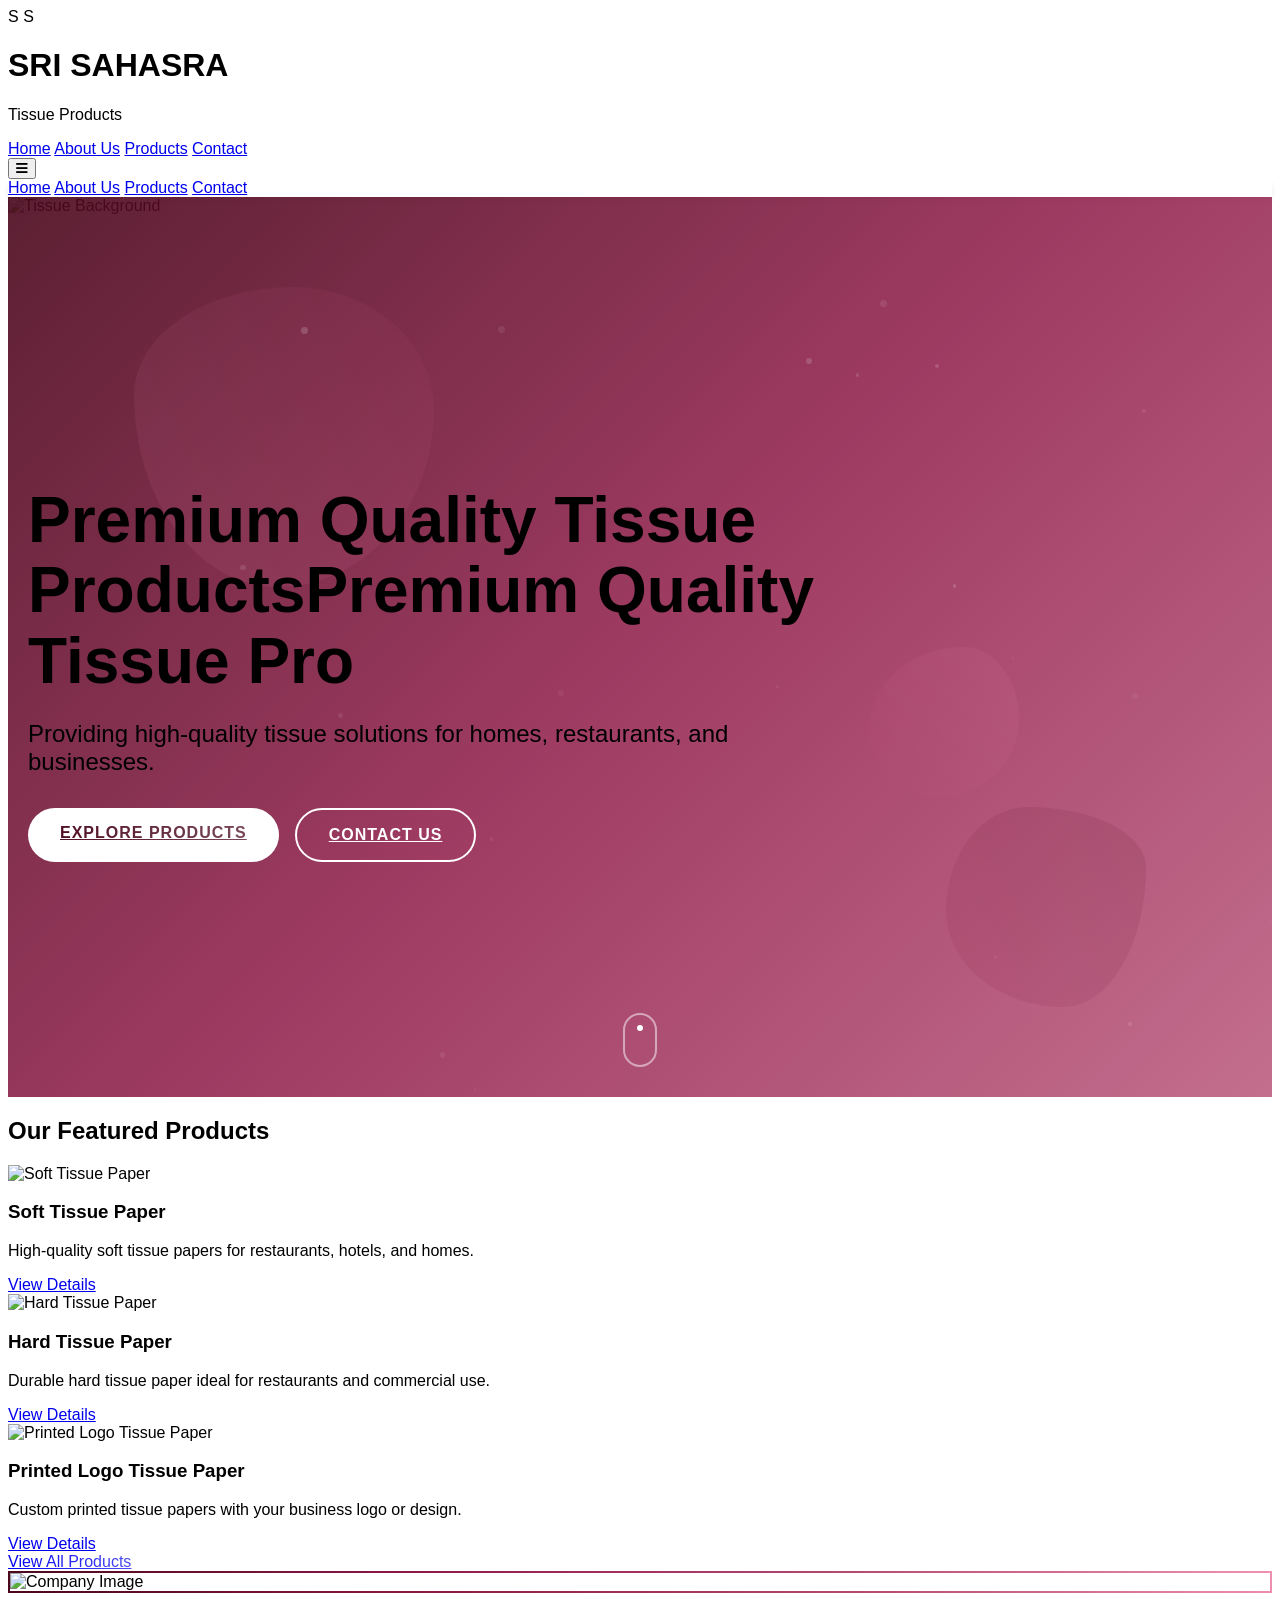
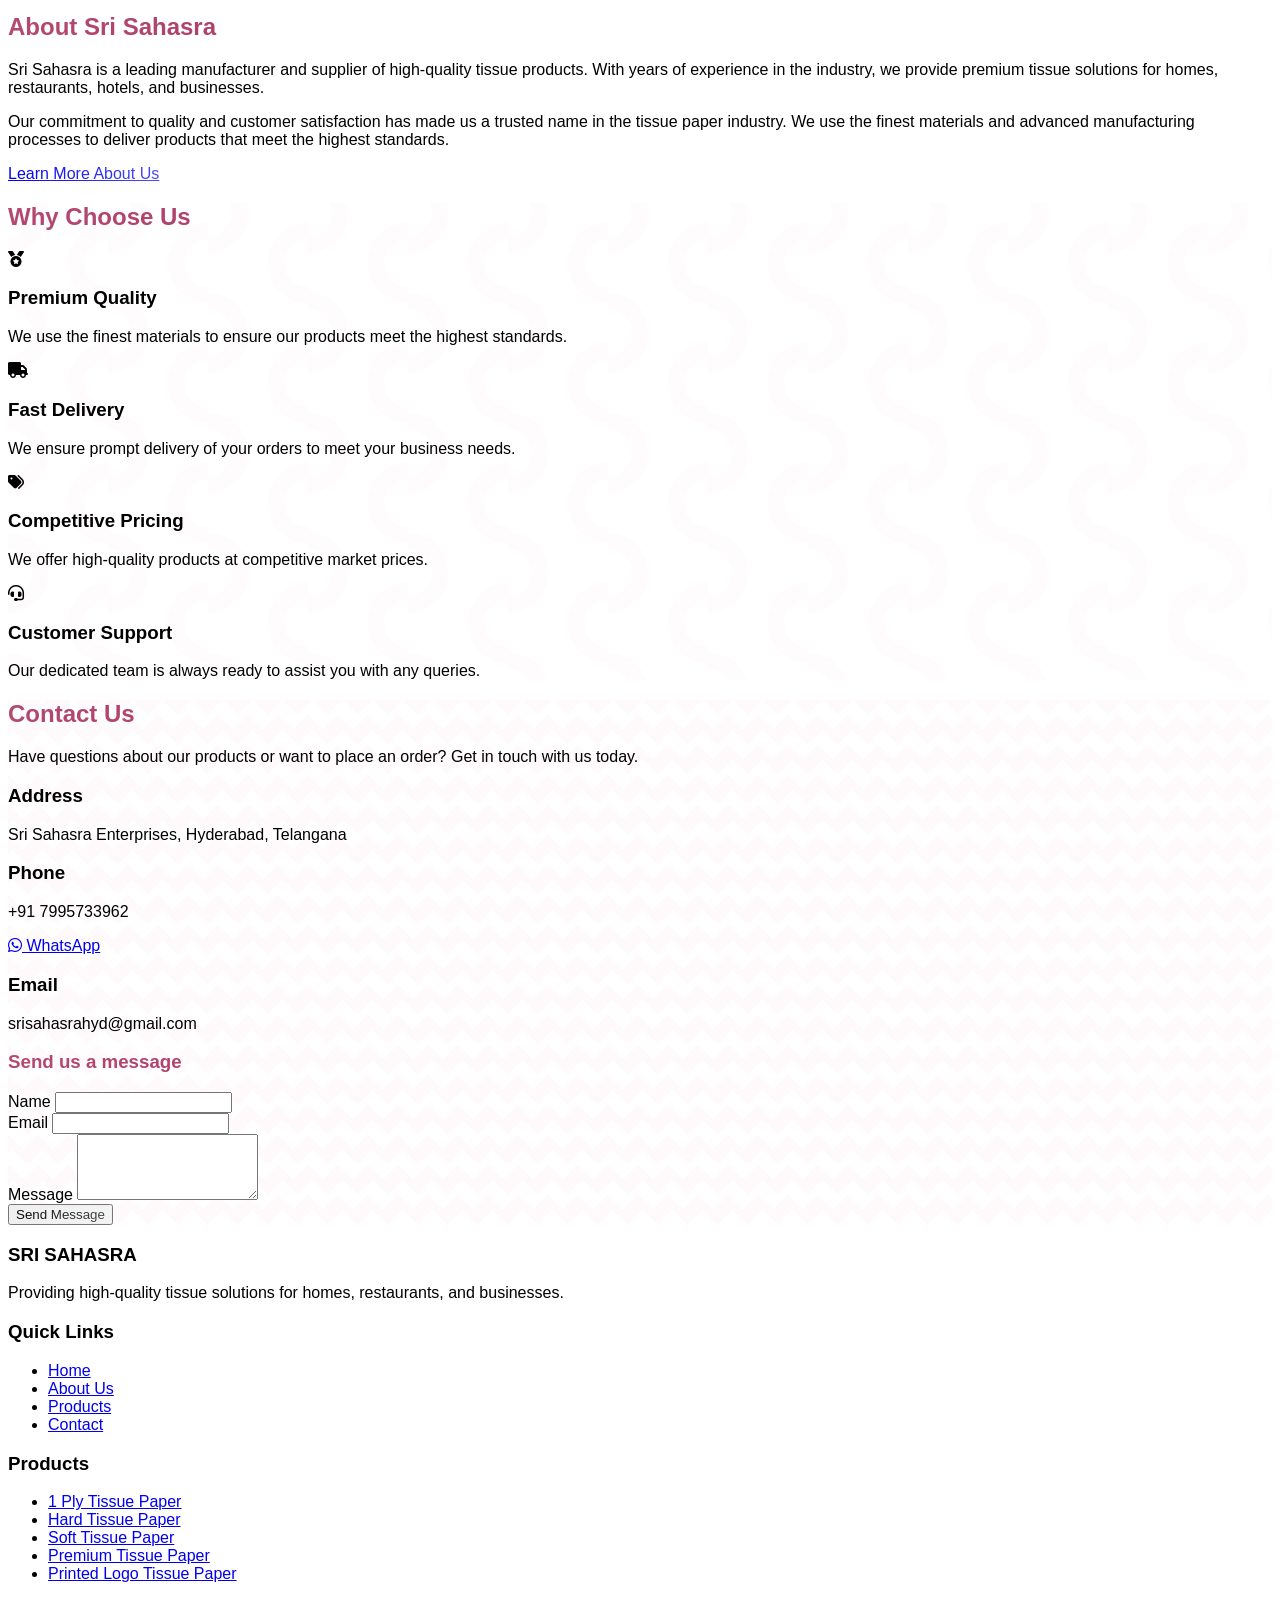
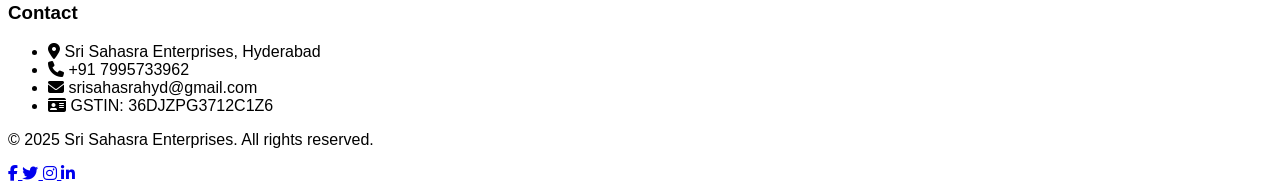
==== index.html @ a3e4da60 "Initial commit: Sri Sahasra Tissue Products website" ====
<!DOCTYPE html>
<html lang="en">
<head>
    <meta charset="UTF-8">
    <meta name="viewport" content="width=device-width, initial-scale=1.0">
    <title>Sri Sahasra Enterprises - Premium Tissue Products</title>
    <script src="https://cdn.tailwindcss.com"></script>
    <link rel="stylesheet" href="css/styles.css">
    <link rel="stylesheet" href="css/animations.css">
    <link rel="stylesheet" href="css/particles.css">
    <link rel="stylesheet" href="css/hero.css">
    <link rel="stylesheet" href="https://cdnjs.cloudflare.com/ajax/libs/font-awesome/6.4.0/css/all.min.css">
</head>
<body class="font-sans bg-gray-50">
    <!-- Header -->
    <header class="bg-white shadow-md relative z-50">
        <div class="container mx-auto px-4 py-3 flex justify-between items-center">
            <div class="flex items-center">
                <div class="mr-3">
                    <div class="w-16 h-16 bg-[#4A071C] text-white flex items-center justify-center rounded-lg shadow-md font-bold text-2xl">
                        <span class="relative">
                            <span class="absolute -top-1 left-0">S</span>
                            <span class="absolute -bottom-1 right-0">S</span>
                        </span>
                    </div>
                </div>
                <div>
                    <h1 class="text-2xl font-bold text-[#4A071C]">SRI SAHASRA</h1>
                    <p class="text-sm text-gray-600">Tissue Products</p>
                </div>
            </div>
            <nav class="hidden md:flex space-x-6">
                <a href="index.html" class="text-[#4A071C] font-medium hover:text-[#8E1946]">Home</a>
                <a href="about.html" class="text-gray-600 hover:text-[#8E1946]">About Us</a>
                <a href="products.html" class="text-gray-600 hover:text-[#8E1946]">Products</a>
                <a href="contact.html" class="text-gray-600 hover:text-[#8E1946]">Contact</a>
            </nav>
            <div class="md:hidden z-50">
                <button id="mobile-menu-button" class="text-gray-500 hover:text-gray-800 p-2">
                    <i class="fas fa-bars text-xl"></i>
                </button>
            </div>
        </div>
        <!-- Mobile Menu -->
        <div id="mobile-menu" class="md:hidden hidden bg-white border-t shadow-lg absolute w-full z-40 left-0 right-0">
            <div class="container mx-auto px-4 py-2">
                <a href="index.html" class="block py-3 px-4 text-[#4A071C] font-medium border-b border-gray-100">Home</a>
                <a href="about.html" class="block py-3 px-4 text-gray-600 border-b border-gray-100">About Us</a>
                <a href="products.html" class="block py-3 px-4 text-gray-600 border-b border-gray-100">Products</a>
                <a href="contact.html" class="block py-3 px-4 text-gray-600">Contact</a>
            </div>
        </div>
    </header>

    <!-- Hero Section -->
    <section class="hero-section">
        <div class="hero-bg">
            <img src="https://images.unsplash.com/photo-1583496597549-0fd8b25e34e2?w=1200&auto=format&fit=crop&q=80" alt="Tissue Background">
        </div>

        <!-- Animated shapes -->
        <div class="hero-shape hero-shape-1"></div>
        <div class="hero-shape hero-shape-2"></div>
        <div class="hero-shape hero-shape-3"></div>

        <!-- Particles -->
        <div class="hero-particles"></div>

        <div class="container mx-auto">
            <div class="hero-content">
                <h1 class="hero-title text-white" data-typing-text="Premium Quality Tissue Products">Premium Quality Tissue Products</h1>
                <p class="hero-subtitle text-white">Providing high-quality tissue solutions for homes, restaurants, and businesses.</p>
                <div class="hero-buttons">
                    <a href="products.html" class="hero-btn hero-btn-primary shine-effect">
                        Explore Products
                    </a>
                    <a href="contact.html" class="hero-btn hero-btn-secondary">
                        Contact Us
                    </a>
                </div>
            </div>
        </div>

        <!-- Scroll indicator -->
        <div class="scroll-indicator">
            <span></span>
        </div>
    </section>

    <!-- Featured Products -->
    <section class="py-12 md:py-16 bg-white">
        <div class="container mx-auto px-4">
            <h2 class="text-3xl font-bold text-center mb-12 text-gray-800">Our Featured Products</h2>
            <div class="grid grid-cols-1 md:grid-cols-2 lg:grid-cols-3 gap-8">
                <!-- Product 1 -->
                <div class="bg-white rounded-lg shadow-md overflow-hidden border border-gray-200 hover:shadow-lg transition-shadow animate-on-scroll" data-animation="animate-slide-in">
                    <div class="h-48 overflow-hidden">
                        <img src="https://2.wlimg.com/product_images/bc-full/2024/7/13510097/soft-tissue-paper-1721630692-7531164.jpg" alt="Soft Tissue Paper" class="w-full h-full object-cover">
                    </div>
                    <div class="p-6">
                        <h3 class="text-xl font-semibold mb-2">Soft Tissue Paper</h3>
                        <p class="text-gray-600 mb-4">High-quality soft tissue papers for restaurants, hotels, and homes.</p>
                        <div class="flex justify-between items-center">
                            <a href="products.html" class="text-[#8E1946] hover:text-[#B54A71] w-full text-center">View Details</a>
                        </div>
                    </div>
                </div>

                <!-- Product 2 -->
                <div class="bg-white rounded-lg shadow-md overflow-hidden border border-gray-200 hover:shadow-lg transition-shadow animate-on-scroll" data-animation="animate-slide-in">
                    <div class="h-48 overflow-hidden">
                        <img src="https://csinc.ph/wp-content/uploads/2024/08/tissue-paper.jpg" alt="Hard Tissue Paper" class="w-full h-full object-cover">
                    </div>
                    <div class="p-6">
                        <h3 class="text-xl font-semibold mb-2">Hard Tissue Paper</h3>
                        <p class="text-gray-600 mb-4">Durable hard tissue paper ideal for restaurants and commercial use.</p>
                        <div class="flex justify-between items-center">
                            <a href="products.html" class="text-[#8E1946] hover:text-[#B54A71] w-full text-center">View Details</a>
                        </div>
                    </div>
                </div>

                <!-- Product 3 -->
                <div class="bg-white rounded-lg shadow-md overflow-hidden border border-gray-200 hover:shadow-lg transition-shadow animate-on-scroll" data-animation="animate-slide-in">
                    <div class="h-48 overflow-hidden">
                        <img src="https://5.imimg.com/data5/SELLER/Default/2024/5/420826385/ZV/AM/LH/198805263/img-4670-jpeg-500x500.jpeg" alt="Printed Logo Tissue Paper" class="w-full h-full object-cover">
                    </div>
                    <div class="p-6">
                        <h3 class="text-xl font-semibold mb-2">Printed Logo Tissue Paper</h3>
                        <p class="text-gray-600 mb-4">Custom printed tissue papers with your business logo or design.</p>
                        <div class="flex justify-between items-center">
                            <a href="products.html" class="text-[#8E1946] hover:text-[#B54A71] w-full text-center">View Details</a>
                        </div>
                    </div>
                </div>
            </div>
            <div class="text-center mt-10">
                <a href="products.html" class="inline-block bg-[#4A071C] text-white font-medium px-6 py-3 rounded-md hover:bg-[#8E1946] shadow-sm shine-effect animate-on-scroll" data-animation="animate-fade-in">
                    View All Products
                </a>
            </div>
        </div>
    </section>

    <!-- About Section -->
    <section class="py-12 md:py-16 bg-gray-50 animated-bg">
        <div class="container mx-auto px-4">
            <div class="flex flex-col md:flex-row items-center">
                <div class="md:w-1/2 mb-8 md:mb-0 md:pr-8 animate-on-scroll" data-animation="animate-slide-left">
                    <div class="h-64 md:h-80 rounded-lg overflow-hidden border-gradient">
                        <img src="https://images.unsplash.com/photo-1600880292203-757bb62b4baf?w=500&auto=format&fit=crop&q=60" alt="Company Image" class="w-full h-full object-cover">
                    </div>
                </div>
                <div class="md:w-1/2 animate-on-scroll" data-animation="animate-slide-right">
                    <h2 class="text-3xl font-bold mb-6 gradient-text">About Sri Sahasra</h2>
                    <p class="text-gray-600 mb-4">
                        Sri Sahasra is a leading manufacturer and supplier of high-quality tissue products. With years of experience in the industry, we provide premium tissue solutions for homes, restaurants, hotels, and businesses.
                    </p>
                    <p class="text-gray-600 mb-6">
                        Our commitment to quality and customer satisfaction has made us a trusted name in the tissue paper industry. We use the finest materials and advanced manufacturing processes to deliver products that meet the highest standards.
                    </p>
                    <a href="about.html" class="inline-block bg-[#4A071C] text-white font-medium px-6 py-3 rounded-md hover:bg-[#8E1946] shadow-sm shine-effect">
                        Learn More About Us
                    </a>
                </div>
            </div>
        </div>
    </section>

    <!-- Why Choose Us -->
    <section class="py-12 md:py-16 bg-white pattern-waves">
        <div class="container mx-auto px-4">
            <h2 class="text-3xl font-bold text-center mb-12 gradient-text animate-on-scroll" data-animation="animate-fade-in">Why Choose Us</h2>
            <div class="grid grid-cols-1 md:grid-cols-2 lg:grid-cols-4 gap-8">
                <!-- Feature 1 -->
                <div class="text-center animate-on-scroll" data-animation="animate-slide-in">
                    <div class="bg-[#F091B2] w-16 h-16 mx-auto rounded-full flex items-center justify-center mb-4 animate-float">
                        <i class="fas fa-medal text-2xl text-[#4A071C]"></i>
                    </div>
                    <h3 class="text-xl font-semibold mb-2">Premium Quality</h3>
                    <p class="text-gray-600">We use the finest materials to ensure our products meet the highest standards.</p>
                </div>

                <!-- Feature 2 -->
                <div class="text-center animate-on-scroll" data-animation="animate-slide-in">
                    <div class="bg-[#F091B2] w-16 h-16 mx-auto rounded-full flex items-center justify-center mb-4 animate-float">
                        <i class="fas fa-truck text-2xl text-[#4A071C]"></i>
                    </div>
                    <h3 class="text-xl font-semibold mb-2">Fast Delivery</h3>
                    <p class="text-gray-600">We ensure prompt delivery of your orders to meet your business needs.</p>
                </div>

                <!-- Feature 3 -->
                <div class="text-center animate-on-scroll" data-animation="animate-slide-in">
                    <div class="bg-[#F091B2] w-16 h-16 mx-auto rounded-full flex items-center justify-center mb-4 animate-float">
                        <i class="fas fa-tags text-2xl text-[#4A071C]"></i>
                    </div>
                    <h3 class="text-xl font-semibold mb-2">Competitive Pricing</h3>
                    <p class="text-gray-600">We offer high-quality products at competitive market prices.</p>
                </div>

                <!-- Feature 4 -->
                <div class="text-center animate-on-scroll" data-animation="animate-slide-in">
                    <div class="bg-[#F091B2] w-16 h-16 mx-auto rounded-full flex items-center justify-center mb-4 animate-float">
                        <i class="fas fa-headset text-2xl text-[#4A071C]"></i>
                    </div>
                    <h3 class="text-xl font-semibold mb-2">Customer Support</h3>
                    <p class="text-gray-600">Our dedicated team is always ready to assist you with any queries.</p>
                </div>
            </div>
        </div>
    </section>

    <!-- Contact Section -->
    <section class="py-12 md:py-16 bg-gray-50 pattern-lines">
        <div class="container mx-auto px-4">
            <div class="flex flex-col md:flex-row">
                <div class="md:w-1/2 mb-8 md:mb-0 md:pr-8 animate-on-scroll" data-animation="animate-slide-left">
                    <h2 class="text-3xl font-bold mb-6 gradient-text">Contact Us</h2>
                    <p class="text-gray-600 mb-6">
                        Have questions about our products or want to place an order? Get in touch with us today.
                    </p>
                    <div class="mb-4">
                        <h3 class="text-lg font-semibold mb-2">Address</h3>
                        <p class="text-gray-600">Sri Sahasra Enterprises, Hyderabad, Telangana</p>
                    </div>
                    <div class="mb-4">
                        <h3 class="text-lg font-semibold mb-2">Phone</h3>
                        <p class="text-gray-600">+91 7995733962</p>
                        <p class="text-gray-600 mt-2">
                            <a href="https://wa.me/917995733962" class="text-[#8E1946] hover:text-[#B54A71] flex items-center">
                                <i class="fab fa-whatsapp mr-2 text-green-500"></i> WhatsApp
                            </a>
                        </p>
                    </div>
                    <div class="mb-4">
                        <h3 class="text-lg font-semibold mb-2">Email</h3>
                        <p class="text-gray-600">srisahasrahyd@gmail.com</p>
                    </div>
                </div>
                <div class="md:w-1/2 bg-white p-6 rounded-lg shadow-md animate-on-scroll" data-animation="animate-slide-right">
                    <h3 class="text-xl font-semibold mb-4 gradient-text">Send us a message</h3>
                    <form>
                        <div class="mb-4">
                            <label for="name" class="block text-gray-700 mb-2">Name</label>
                            <input type="text" id="name" class="w-full px-4 py-2 border rounded-md focus:outline-none focus:ring-2 focus:ring-[#8E1946]">
                        </div>
                        <div class="mb-4">
                            <label for="email" class="block text-gray-700 mb-2">Email</label>
                            <input type="email" id="email" class="w-full px-4 py-2 border rounded-md focus:outline-none focus:ring-2 focus:ring-[#8E1946]">
                        </div>
                        <div class="mb-4">
                            <label for="message" class="block text-gray-700 mb-2">Message</label>
                            <textarea id="message" rows="4" class="w-full px-4 py-2 border rounded-md focus:outline-none focus:ring-2 focus:ring-[#8E1946]"></textarea>
                        </div>
                        <button type="submit" class="bg-[#4A071C] text-white font-medium px-6 py-3 rounded-md hover:bg-[#8E1946] w-full shadow-sm shine-effect">
                            Send Message
                        </button>
                    </form>
                </div>
            </div>
        </div>
    </section>

    <!-- Footer -->
    <footer class="bg-[#4A071C] text-white py-8">
        <div class="container mx-auto px-4">
            <div class="grid grid-cols-1 md:grid-cols-4 gap-8">
                <div>
                    <h3 class="text-xl font-semibold mb-4 text-[#B54A71]">SRI SAHASRA</h3>
                    <p class="text-gray-300">
                        Providing high-quality tissue solutions for homes, restaurants, and businesses.
                    </p>
                </div>
                <div>
                    <h3 class="text-lg font-semibold mb-4 text-[#F091B2]">Quick Links</h3>
                    <ul class="space-y-2">
                        <li><a href="index.html" class="text-gray-300 hover:text-[#F091B2]">Home</a></li>
                        <li><a href="about.html" class="text-gray-300 hover:text-[#F091B2]">About Us</a></li>
                        <li><a href="products.html" class="text-gray-300 hover:text-[#F091B2]">Products</a></li>
                        <li><a href="contact.html" class="text-gray-300 hover:text-[#F091B2]">Contact</a></li>
                    </ul>
                </div>
                <div>
                    <h3 class="text-lg font-semibold mb-4 text-[#F091B2]">Products</h3>
                    <ul class="space-y-2">
                        <li><a href="products.html" class="text-gray-300 hover:text-[#F091B2]">1 Ply Tissue Paper</a></li>
                        <li><a href="products.html" class="text-gray-300 hover:text-[#F091B2]">Hard Tissue Paper</a></li>
                        <li><a href="products.html" class="text-gray-300 hover:text-[#F091B2]">Soft Tissue Paper</a></li>
                        <li><a href="products.html" class="text-gray-300 hover:text-[#F091B2]">Premium Tissue Paper</a></li>
                        <li><a href="products.html" class="text-gray-300 hover:text-[#F091B2]">Printed Logo Tissue Paper</a></li>
                    </ul>
                </div>
                <div>
                    <h3 class="text-lg font-semibold mb-4 text-[#F091B2]">Contact</h3>
                    <ul class="space-y-2">
                        <li class="flex items-start">
                            <i class="fas fa-map-marker-alt mt-1 mr-2 text-[#F091B2]"></i>
                            <span>Sri Sahasra Enterprises, Hyderabad</span>
                        </li>
                        <li class="flex items-center">
                            <i class="fas fa-phone mr-2 text-[#F091B2]"></i>
                            <span>+91 7995733962</span>
                        </li>
                        <li class="flex items-center">
                            <i class="fas fa-envelope mr-2 text-[#F091B2]"></i>
                            <span>srisahasrahyd@gmail.com</span>
                        </li>
                        <li class="flex items-center">
                            <i class="fas fa-id-card mr-2 text-[#F091B2]"></i>
                            <span>GSTIN: 36DJZPG3712C1Z6</span>
                        </li>
                    </ul>
                </div>
            </div>
            <div class="border-t border-[#8E1946] mt-8 pt-6 flex flex-col md:flex-row justify-between items-center">
                <p class="text-gray-300 mb-4 md:mb-0">
                    &copy; 2025 Sri Sahasra Enterprises. All rights reserved.
                </p>
                <div class="flex space-x-4">
                    <a href="#" class="text-gray-300 hover:text-[#F091B2]">
                        <i class="fab fa-facebook-f"></i>
                    </a>
                    <a href="#" class="text-gray-300 hover:text-[#F091B2]">
                        <i class="fab fa-twitter"></i>
                    </a>
                    <a href="#" class="text-gray-300 hover:text-[#F091B2]">
                        <i class="fab fa-instagram"></i>
                    </a>
                    <a href="#" class="text-gray-300 hover:text-[#F091B2]">
                        <i class="fab fa-linkedin-in"></i>
                    </a>
                </div>
            </div>
        </div>
    </footer>

    <script src="js/main.js"></script>
    <script src="js/animations.js"></script>
    <script src="js/hero.js"></script>
</body>
</html>
---- css/styles.css ----
/* Custom styles for Tissue World website */

/* General styles */
body {
    font-family: 'Segoe UI', Tahoma, Geneva, Verdana, sans-serif;
}

/* Smooth scrolling */
html {
    scroll-behavior: smooth;
}

/* Button hover effects */
.hover-grow {
    transition: transform 0.3s ease;
}

.hover-grow:hover {
    transform: scale(1.05);
}

/* Product card hover effect */
.product-card {
    transition: transform 0.3s ease, box-shadow 0.3s ease;
}

.product-card:hover {
    transform: translateY(-5px);
    box-shadow: 0 10px 20px rgba(0, 0, 0, 0.1);
}

/* Custom focus styles */
input:focus,
textarea:focus,
select:focus {
    outline: none;
    box-shadow: 0 0 0 3px rgba(59, 130, 246, 0.3);
}

/* Custom scrollbar */
::-webkit-scrollbar {
    width: 8px;
}

::-webkit-scrollbar-track {
    background: #f1f1f1;
}

::-webkit-scrollbar-thumb {
    background: #888;
    border-radius: 4px;
}

::-webkit-scrollbar-thumb:hover {
    background: #555;
}

/* Animation for fade-in elements */
.fade-in {
    animation: fadeIn 1s ease-in-out;
}

@keyframes fadeIn {
    from {
        opacity: 0;
        transform: translateY(20px);
    }

    to {
        opacity: 1;
        transform: translateY(0);
    }
}

/* Custom styles for active category button */
.category-btn.active {
    background-color: #1e40af;
    color: white;
}

.category-btn {
    transition: all 0.3s ease;
}

/* Custom styles for FAQ accordion */
.faq-content {
    max-height: 0;
    overflow: hidden;
    transition: max-height 0.3s ease;
}

.faq-content.active {
    max-height: 500px;
}

/* Custom styles for form elements */
input,
textarea,
select {
    transition: border-color 0.3s ease, box-shadow 0.3s ease;
}

/* Custom styles for social media icons */
.social-icon {
    transition: transform 0.3s ease, color 0.3s ease;
}

.social-icon:hover {
    transform: translateY(-3px);
}

/* Mobile menu styles */
#mobile-menu {
    transition: all 0.3s ease;
    overflow: hidden;
    box-shadow: 0 4px 6px -1px rgba(0, 0, 0, 0.1);
}

#mobile-menu:not(.hidden) {
    animation: slideDown 0.3s forwards;
}

@keyframes slideDown {
    from {
        opacity: 0;
        transform: translateY(-10px);
    }

    to {
        opacity: 1;
        transform: translateY(0);
    }
}

#mobile-menu a {
    transition: background-color 0.2s ease;
    position: relative;
}

#mobile-menu a:hover {
    background-color: #f9fafb;
}

#mobile-menu a::after {
    content: '';
    position: absolute;
    left: 0;
    bottom: 0;
    width: 0;
    height: 2px;
    background-color: #4A071C;
    transition: width 0.3s ease;
}

#mobile-menu a:hover::after {
    width: 100%;
}

/* Mobile menu button styles */
#mobile-menu-button {
    position: relative;
    z-index: 50;
    transition: transform 0.3s ease;
}

#mobile-menu-button:hover {
    transform: rotate(90deg);
}

/* Custom image hover effect */
.image-hover {
    overflow: hidden;
}

.image-hover img {
    transition: transform 0.5s ease;
}

.image-hover:hover img {
    transform: scale(1.1);
}

/* Custom styles for testimonials */
.testimonial-card {
    transition: transform 0.3s ease;
}

.testimonial-card:hover {
    transform: translateY(-5px);
}

/* Custom styles for feature icons */
.feature-icon {
    transition: transform 0.3s ease, background-color 0.3s ease;
}

.feature-icon:hover {
    transform: rotateY(180deg);
    background-color: #dbeafe;
}

/* Custom styles for CTA sections */
.cta-section {
    background: linear-gradient(135deg, #1e40af 0%, #3b82f6 100%);
}

/* Custom styles for team member cards */
.team-card {
    transition: transform 0.3s ease;
}

.team-card:hover {
    transform: translateY(-5px);
}

/* Custom styles for product badges */
.product-badge {
    position: absolute;
    top: 10px;
    right: 10px;
    background-color: #1e40af;
    color: white;
    padding: 5px 10px;
    border-radius: 4px;
    font-size: 12px;
    font-weight: bold;
}

/* Custom styles for product pricing */
.product-price {
    font-size: 18px;
    font-weight: bold;
    color: #1e40af;
}

/* Custom styles for product specifications */
.product-specs {
    font-size: 14px;
    color: #6b7280;
}

.product-specs span {
    font-weight: 600;
    color: #374151;
}
---- css/animations.css ----
/* Animations and Effects */

/* Fade In Animation */
@keyframes fadeIn {
  from {
    opacity: 0;
  }

  to {
    opacity: 1;
  }
}

.animate-fade-in {
  animation: fadeIn 1s ease-in-out;
}

/* Slide In From Bottom */
@keyframes slideInBottom {
  from {
    transform: translateY(50px);
    opacity: 0;
  }

  to {
    transform: translateY(0);
    opacity: 1;
  }
}

.animate-slide-in {
  animation: slideInBottom 0.8s ease-out;
}

/* Slide In From Left */
@keyframes slideInLeft {
  from {
    transform: translateX(-50px);
    opacity: 0;
  }

  to {
    transform: translateX(0);
    opacity: 1;
  }
}

.animate-slide-left {
  animation: slideInLeft 0.8s ease-out;
}

/* Slide In From Right */
@keyframes slideInRight {
  from {
    transform: translateX(50px);
    opacity: 0;
  }

  to {
    transform: translateX(0);
    opacity: 1;
  }
}

.animate-slide-right {
  animation: slideInRight 0.8s ease-out;
}

/* Pulse Animation */
@keyframes pulse {
  0% {
    transform: scale(1);
  }

  50% {
    transform: scale(1.05);
  }

  100% {
    transform: scale(1);
  }
}

.animate-pulse {
  animation: pulse 2s infinite;
}

/* Floating Animation */
@keyframes float {
  0% {
    transform: translateY(0px);
  }

  50% {
    transform: translateY(-10px);
  }

  100% {
    transform: translateY(0px);
  }
}

.animate-float {
  animation: float 3s ease-in-out infinite;
}

/* Background Gradient Animation */
@keyframes gradientBG {
  0% {
    background-position: 0% 50%;
  }

  50% {
    background-position: 100% 50%;
  }

  100% {
    background-position: 0% 50%;
  }
}

.animate-gradient {
  background: linear-gradient(-45deg, #4A071C, #8E1946, #B54A71);
  background-size: 200% 200%;
  animation: gradientBG 20s ease infinite;
}

/* Shine Effect */
@keyframes shine {
  0% {
    background-position: -100% 0;
  }

  100% {
    background-position: 200% 0;
  }
}

.shine-effect {
  position: relative;
  overflow: hidden;
}

.shine-effect::after {
  content: '';
  position: absolute;
  top: 0;
  left: 0;
  width: 100%;
  height: 100%;
  background: linear-gradient(to right,
      rgba(255, 255, 255, 0) 0%,
      rgba(255, 255, 255, 0.3) 50%,
      rgba(255, 255, 255, 0) 100%);
  background-size: 200% 100%;
  animation: shine 3s infinite;
}

/* Hover Effects */
.hover-grow {
  transition: transform 0.3s ease;
}

.hover-grow:hover {
  transform: scale(1.05);
}

.hover-lift {
  transition: transform 0.3s ease, box-shadow 0.3s ease;
}

.hover-lift:hover {
  transform: translateY(-5px);
  box-shadow: 0 10px 20px rgba(0, 0, 0, 0.1);
}

/* Animated Background */
.animated-bg {
  position: relative;
  overflow: hidden;
}

.animated-bg::before {
  content: '';
  position: absolute;
  top: 0;
  left: 0;
  right: 0;
  bottom: 0;
  background: url('data:image/svg+xml;utf8,<svg xmlns="http://www.w3.org/2000/svg" width="100" height="100" viewBox="0 0 100 100"><circle cx="50" cy="50" r="40" stroke="%23F091B2" stroke-width="1" fill="none" opacity="0.1"/></svg>');
  background-size: 100px 100px;
  animation: rotateBg 120s linear infinite;
  opacity: 0.05;
  z-index: 0;
}

@keyframes rotateBg {
  0% {
    transform: rotate(0deg);
  }

  100% {
    transform: rotate(360deg);
  }
}

/* Particles Background */
.particles-bg {
  position: relative;
}

.particles-bg::before {
  content: '';
  position: absolute;
  top: 0;
  left: 0;
  right: 0;
  bottom: 0;
  background-image:
    radial-gradient(circle at 25% 25%, rgba(240, 145, 178, 0.1) 1px, transparent 1px),
    radial-gradient(circle at 75% 75%, rgba(181, 74, 113, 0.1) 1px, transparent 1px);
  background-size: 50px 50px;
  z-index: 0;
}

/* Animated Border */
.animated-border {
  position: relative;
}

.animated-border::after {
  content: '';
  position: absolute;
  top: 0;
  left: 0;
  right: 0;
  bottom: 0;
  border: 2px solid transparent;
  border-radius: inherit;
  background: linear-gradient(45deg, #4A071C, #8E1946, #B54A71, #4A071C) border-box;
  -webkit-mask:
    linear-gradient(#fff 0 0) padding-box,
    linear-gradient(#fff 0 0);
  -webkit-mask-composite: destination-out;
  mask-composite: exclude;
  background-size: 200% 200%;
  animation: gradientBG 10s ease infinite;
}
---- css/particles.css ----
/* Particle Effects */

.particle-container {
    position: absolute;
    top: 0;
    left: 0;
    width: 100%;
    height: 100%;
    overflow: hidden;
    z-index: 0;
}

.particle {
    position: absolute;
    background-color: rgba(240, 145, 178, 0.15);
    border-radius: 50%;
    pointer-events: none;
    opacity: 0.3;
    animation: float-particle 30s linear infinite;
}

@keyframes float-particle {
    0% {
        transform: translateY(0) rotate(0deg);
        opacity: 0.2;
    }

    25% {
        opacity: 0.3;
    }

    50% {
        transform: translateY(-80px) rotate(180deg);
        opacity: 0.1;
    }

    75% {
        opacity: 0.25;
    }

    100% {
        transform: translateY(0) rotate(360deg);
        opacity: 0.2;
    }
}

/* Animated background patterns */
.pattern-dots {
    background-image: radial-gradient(rgba(240, 145, 178, 0.1) 1px, transparent 1px);
    background-size: 40px 40px;
}

.pattern-lines {
    background: linear-gradient(135deg, rgba(240, 145, 178, 0.05) 25%, transparent 25%) -10px 0,
        linear-gradient(225deg, rgba(240, 145, 178, 0.05) 25%, transparent 25%) -10px 0,
        linear-gradient(315deg, rgba(240, 145, 178, 0.05) 25%, transparent 25%),
        linear-gradient(45deg, rgba(240, 145, 178, 0.05) 25%, transparent 25%);
    background-size: 30px 30px;
}

.pattern-waves {
    background:
        radial-gradient(circle at 100% 50%, transparent 20%, rgba(240, 145, 178, 0.03) 21%, rgba(240, 145, 178, 0.03) 34%, transparent 35%, transparent),
        radial-gradient(circle at 0% 50%, transparent 20%, rgba(240, 145, 178, 0.03) 21%, rgba(240, 145, 178, 0.03) 34%, transparent 35%, transparent) 0 -50px;
    background-size: 100px 120px;
}

/* Animated gradient text */
.gradient-text {
    background: linear-gradient(-45deg, #4A071C, #8E1946, #B54A71);
    background-size: 200% 200%;
    animation: gradientBG 10s ease infinite;
    -webkit-background-clip: text;
    -webkit-text-fill-color: transparent;
    background-clip: text;
    text-fill-color: transparent;
}

/* Animated border */
.border-gradient {
    border: 2px solid;
    border-image: linear-gradient(45deg, #4A071C, #8E1946, #B54A71, #F091B2) 1;
    animation: gradientBG 6s ease infinite;
}

/* Glowing effect */
.glow-effect {
    box-shadow: 0 0 10px rgba(240, 145, 178, 0.5);
    animation: glow 2s ease-in-out infinite alternate;
}

@keyframes glow {
    from {
        box-shadow: 0 0 10px rgba(240, 145, 178, 0.5);
    }

    to {
        box-shadow: 0 0 20px rgba(240, 145, 178, 0.8);
    }
}
---- css/hero.css ----
/* Hero Section Styles */

.hero-section {
  position: relative;
  height: 100vh;
  min-height: 600px;
  display: flex;
  align-items: center;
  overflow: hidden;
}

.hero-bg {
  position: absolute;
  top: 0;
  left: 0;
  width: 100%;
  height: 100%;
  z-index: 0;
}

.hero-bg::before {
  content: '';
  position: absolute;
  top: 0;
  left: 0;
  width: 100%;
  height: 100%;
  background: linear-gradient(135deg, rgba(74, 7, 28, 0.9) 0%, rgba(142, 25, 70, 0.85) 50%, rgba(181, 74, 113, 0.8) 100%);
  z-index: 1;
}

.hero-bg video,
.hero-bg img {
  width: 100%;
  height: 100%;
  object-fit: cover;
  position: absolute;
  top: 0;
  left: 0;
}

.hero-content {
  position: relative;
  z-index: 2;
  max-width: 800px;
  padding: 0 20px;
}

.hero-title {
  font-size: 4rem;
  font-weight: 800;
  margin-bottom: 1.5rem;
  line-height: 1.1;
  opacity: 0;
  transform: translateY(30px);
  animation: fadeInUp 1s ease forwards 0.3s;
}

.hero-subtitle {
  font-size: 1.5rem;
  margin-bottom: 2rem;
  opacity: 0;
  transform: translateY(30px);
  animation: fadeInUp 1s ease forwards 0.6s;
}

.hero-buttons {
  display: flex;
  gap: 1rem;
  opacity: 0;
  transform: translateY(30px);
  animation: fadeInUp 1s ease forwards 0.9s;
}

.hero-btn {
  padding: 1rem 2rem;
  font-weight: 600;
  border-radius: 50px;
  text-transform: uppercase;
  letter-spacing: 1px;
  transition: all 0.3s ease;
  position: relative;
  overflow: hidden;
  z-index: 1;
}

.hero-btn-primary {
  background: #fff;
  color: #4A071C;
}

.hero-btn-primary:hover {
  background: #f8f8f8;
  transform: translateY(-3px);
  box-shadow: 0 10px 20px rgba(0, 0, 0, 0.1);
}

.hero-btn-secondary {
  background: transparent;
  color: #fff;
  border: 2px solid #fff;
}

.hero-btn-secondary:hover {
  background: rgba(255, 255, 255, 0.1);
  transform: translateY(-3px);
  box-shadow: 0 10px 20px rgba(0, 0, 0, 0.1);
}

/* Animated elements */
.hero-shape {
  position: absolute;
  opacity: 0.1;
  z-index: 1;
}

.hero-shape-1 {
  top: 10%;
  left: 10%;
  width: 300px;
  height: 300px;
  border-radius: 53% 47% 52% 48% / 36% 41% 59% 64%;
  background: linear-gradient(45deg, #F091B2, #B54A71);
  animation: float 15s ease-in-out infinite alternate, rotate 25s linear infinite;
}

.hero-shape-2 {
  bottom: 10%;
  right: 10%;
  width: 200px;
  height: 200px;
  border-radius: 41% 59% 41% 59% / 52% 30% 70% 48%;
  background: linear-gradient(45deg, #8E1946, #4A071C);
  animation: float 12s ease-in-out infinite alternate-reverse, rotate 20s linear infinite reverse;
}

.hero-shape-3 {
  top: 50%;
  right: 20%;
  width: 150px;
  height: 150px;
  border-radius: 63% 37% 54% 46% / 55% 48% 52% 45%;
  background: linear-gradient(45deg, #B54A71, #F091B2);
  animation: float 10s ease-in-out infinite, rotate 15s linear infinite;
}

/* Particle effect */
.hero-particles {
  position: absolute;
  top: 0;
  left: 0;
  width: 100%;
  height: 100%;
  z-index: 1;
}

.hero-particle {
  position: absolute;
  background-color: rgba(255, 255, 255, 0.3);
  border-radius: 50%;
  pointer-events: none;
}

/* Scroll indicator */
.scroll-indicator {
  position: absolute;
  bottom: 30px;
  left: 50%;
  transform: translateX(-50%);
  z-index: 10;
  opacity: 0;
  animation: fadeIn 1s ease forwards 1.5s;
}

.scroll-indicator span {
  display: block;
  width: 30px;
  height: 50px;
  border: 2px solid rgba(255, 255, 255, 0.5);
  border-radius: 50px;
  position: relative;
}

.scroll-indicator span::before {
  content: '';
  position: absolute;
  top: 10px;
  left: 50%;
  width: 6px;
  height: 6px;
  margin-left: -3px;
  background-color: #fff;
  border-radius: 50%;
  animation: scrollDown 2s infinite;
}

/* Animations */
@keyframes fadeInUp {
  from {
    opacity: 0;
    transform: translateY(30px);
  }

  to {
    opacity: 1;
    transform: translateY(0);
  }
}

@keyframes fadeIn {
  from {
    opacity: 0;
  }

  to {
    opacity: 1;
  }
}

@keyframes float {
  0% {
    transform: translate(0, 0);
  }

  100% {
    transform: translate(20px, -20px);
  }
}

@keyframes rotate {
  from {
    transform: rotate(0deg);
  }

  to {
    transform: rotate(360deg);
  }
}

@keyframes scrollDown {
  0% {
    opacity: 0;
    transform: translateY(0);
  }

  50% {
    opacity: 1;
  }

  100% {
    opacity: 0;
    transform: translateY(20px);
  }
}

/* Responsive adjustments */
@media (max-width: 768px) {
  .hero-section {
    height: 90vh;
    min-height: 500px;
    padding-top: 60px;
    /* Add space for the fixed header */
  }

  .hero-title {
    font-size: 2.5rem;
    margin-bottom: 1rem;
  }

  .hero-subtitle {
    font-size: 1.1rem;
    margin-bottom: 1.5rem;
  }

  .hero-buttons {
    flex-direction: column;
    width: 100%;
  }

  .hero-btn {
    width: 100%;
    text-align: center;
    padding: 0.8rem 1.5rem;
  }

  .hero-shape-1 {
    width: 150px;
    height: 150px;
    top: 5%;
    left: 5%;
  }

  .hero-shape-2 {
    width: 120px;
    height: 120px;
    bottom: 5%;
    right: 5%;
  }

  .hero-shape-3 {
    width: 80px;
    height: 80px;
    display: none;
    /* Hide the third shape on mobile */
  }

  .scroll-indicator {
    bottom: 20px;
  }
}

/* Small mobile devices */
@media (max-width: 480px) {
  .hero-section {
    height: 85vh;
    min-height: 450px;
  }

  .hero-title {
    font-size: 2rem;
  }

  .hero-subtitle {
    font-size: 1rem;
  }

  .hero-content {
    padding: 0 15px;
  }
}
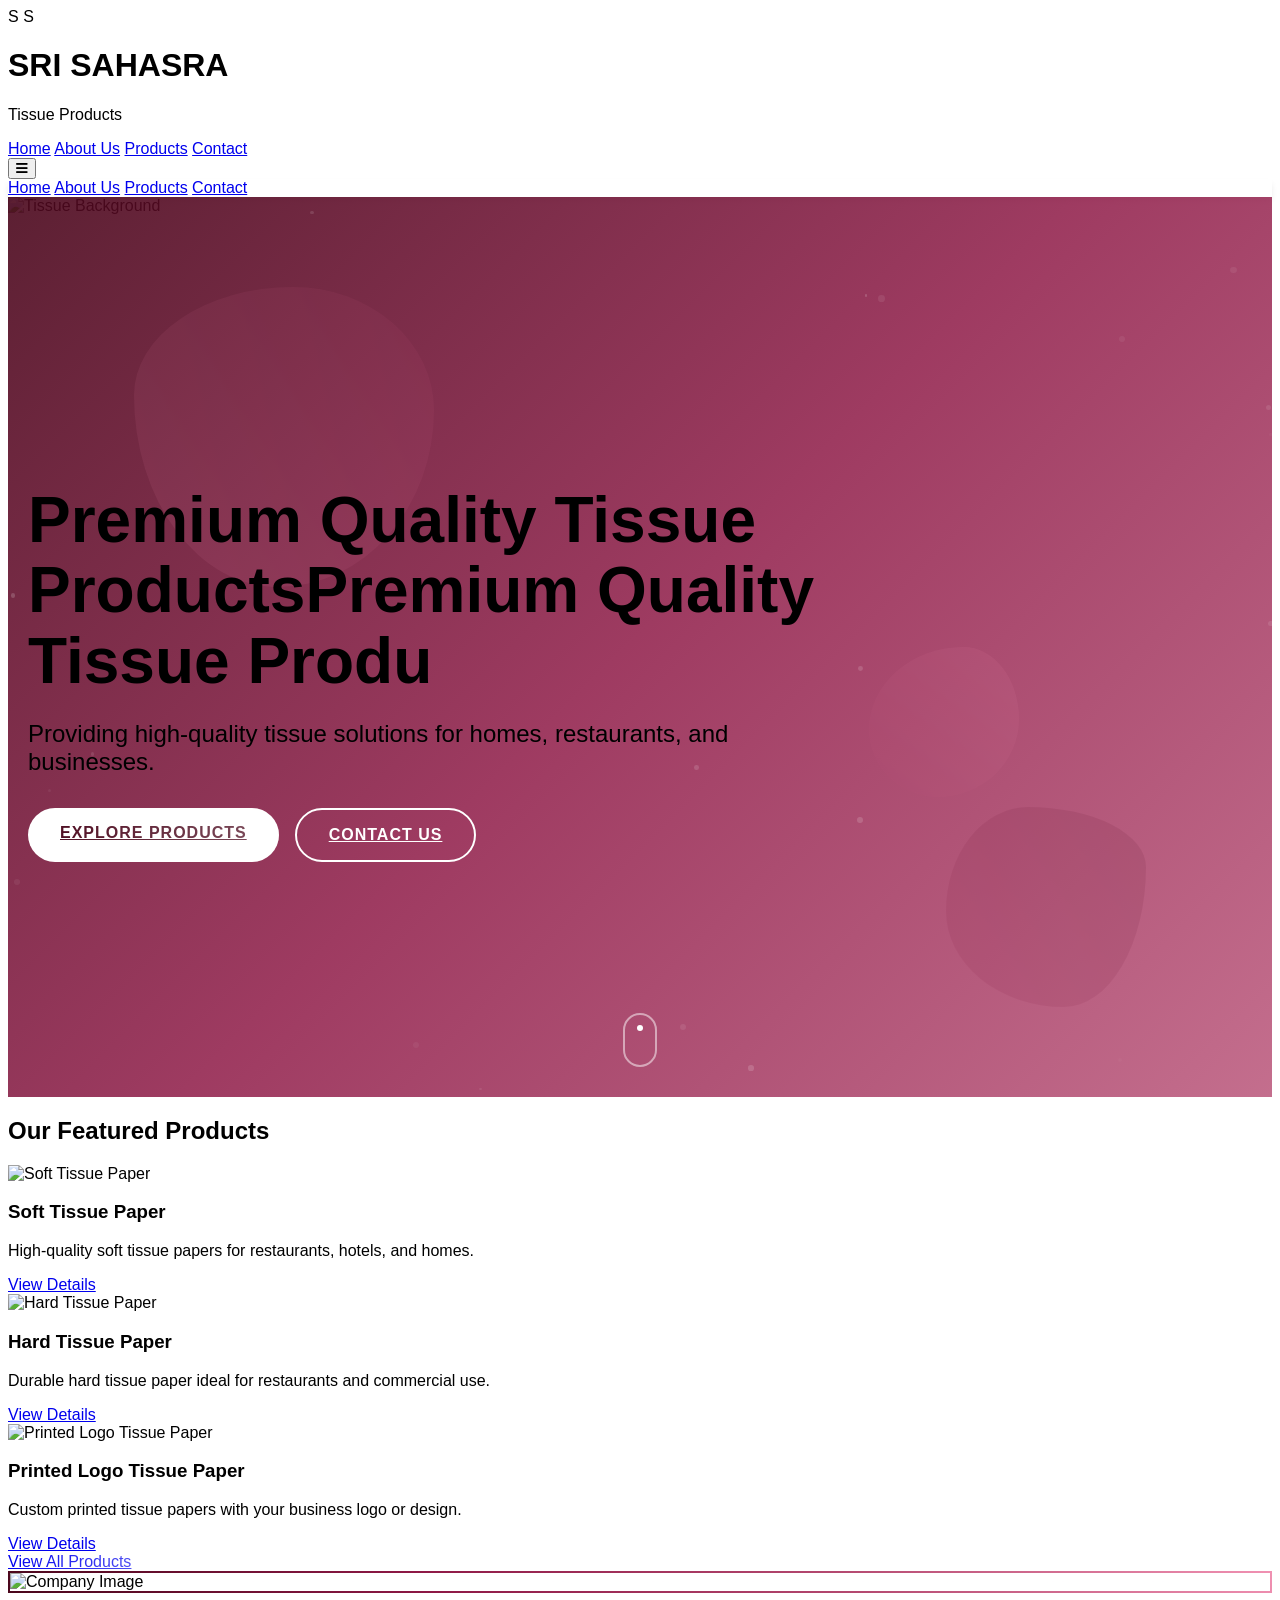
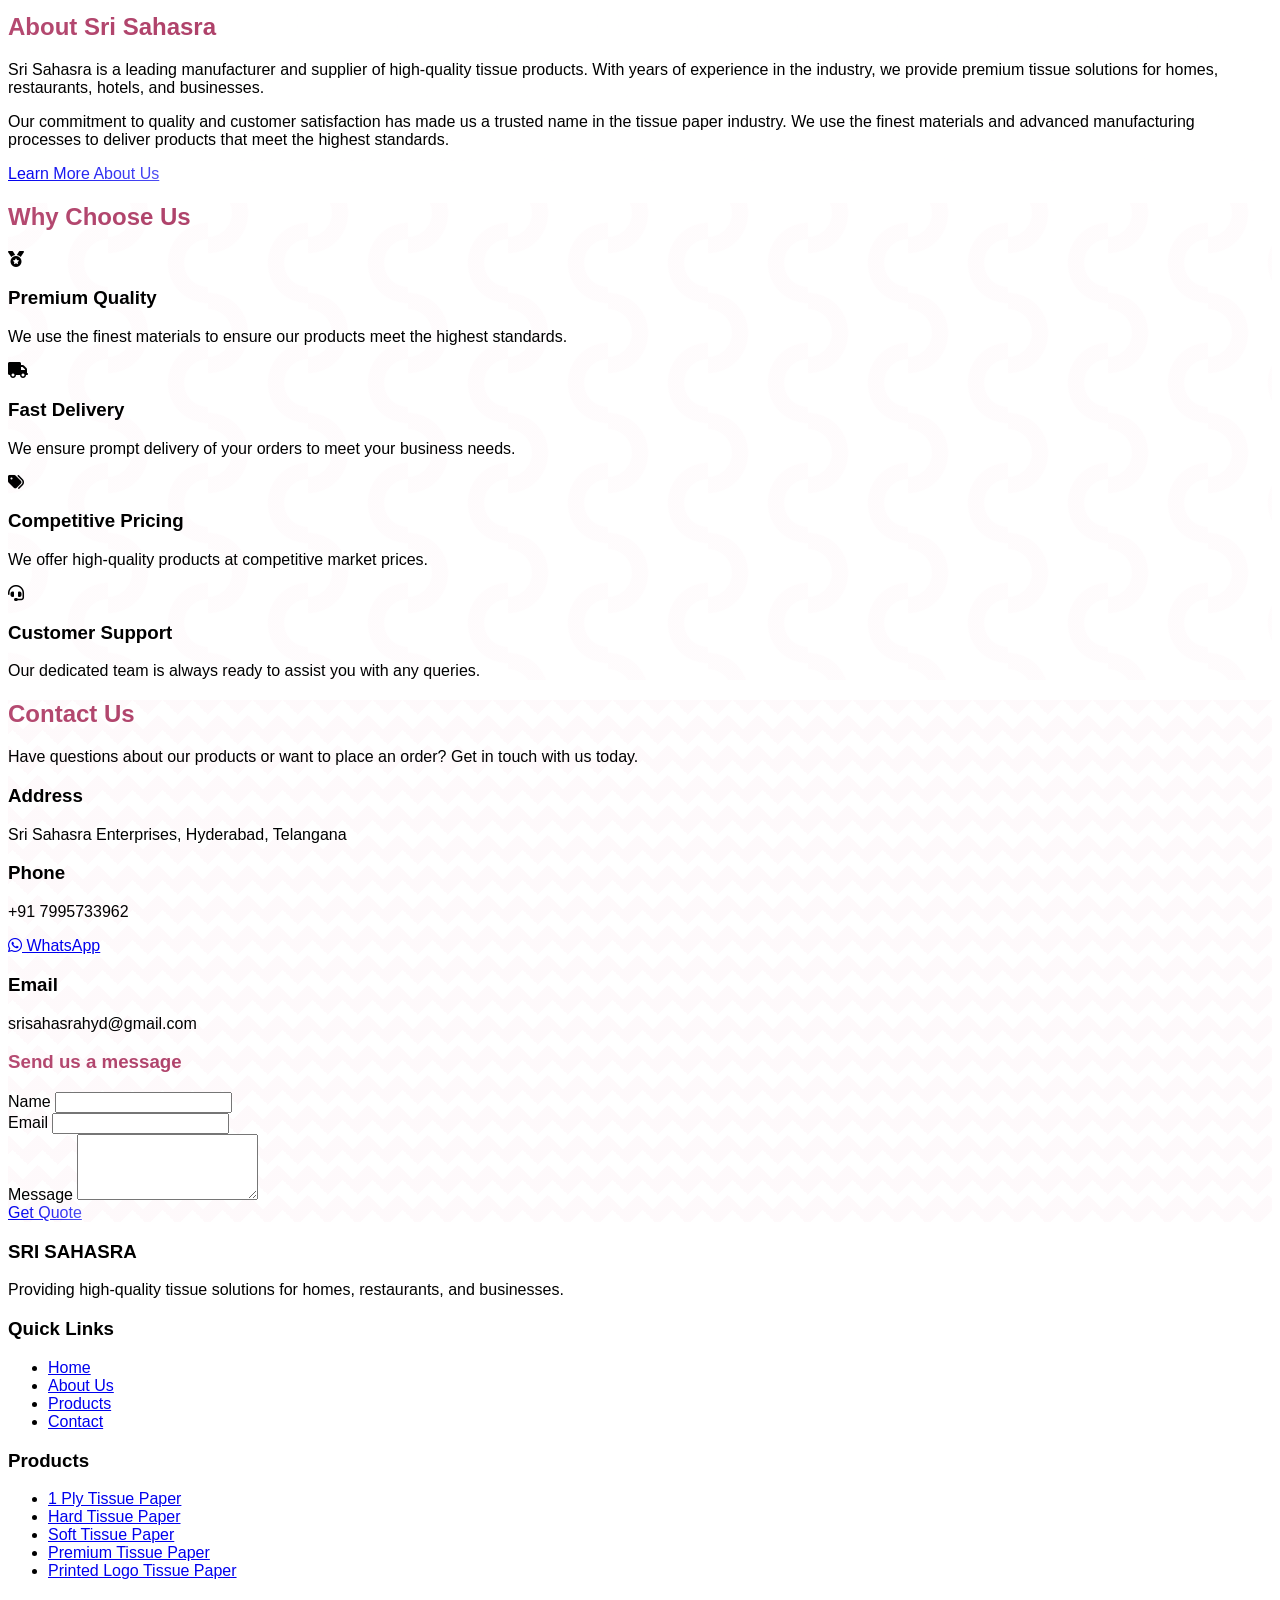
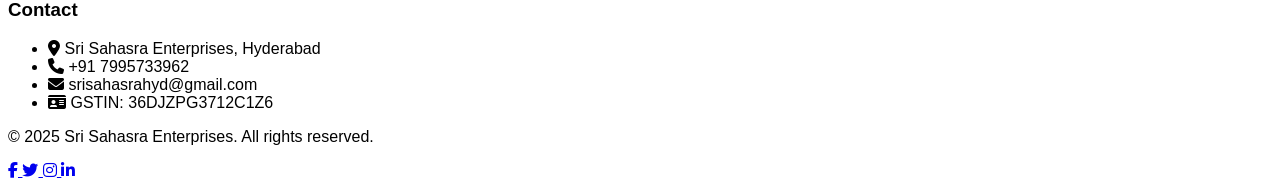
==== commit 914b368c: "Updated contact form to use Formspree and added GSTIN to all pages" ====
--- a/index.html
+++ b/index.html
@@ -3,7 +3,17 @@
 <head>
     <meta charset="UTF-8">
     <meta name="viewport" content="width=device-width, initial-scale=1.0">
-    <title>Sri Sahasra Enterprises - Premium Tissue Products</title>
+    <title>Sri Sahasra Enterprises - Premium Tissue Products Manufacturer in Hyderabad</title>
+    <meta name="description" content="Sri Sahasra Enterprises is a leading manufacturer and supplier of high-quality tissue products in Hyderabad. We offer 1 ply, hard, soft, premium, and custom printed logo tissue papers with 15-17 GSM specifications.">
+    <meta name="keywords" content="tissue paper, tissue manufacturer, tissue products, 1 ply tissue, hard tissue, soft tissue, premium tissue, printed logo tissue, Hyderabad, Sri Sahasra, GSTIN 36DJZPG3712C1Z6">
+    <meta name="author" content="Sri Sahasra Enterprises">
+    <meta name="robots" content="index, follow">
+    <meta property="og:title" content="Sri Sahasra Enterprises - Premium Tissue Products">
+    <meta property="og:description" content="Leading manufacturer of high-quality tissue products including 1 ply, hard, soft, premium, and custom printed logo tissue papers.">
+    <meta property="og:type" content="website">
+    <meta property="og:url" content="https://srisahasra.com/">
+    <meta property="og:image" content="https://srisahasra.com/images/sri-sahasra-logo.jpg">
+    <link rel="canonical" href="https://srisahasra.com/">
     <script src="https://cdn.tailwindcss.com"></script>
     <link rel="stylesheet" href="css/styles.css">
     <link rel="stylesheet" href="css/animations.css">
@@ -240,22 +250,29 @@
                 </div>
                 <div class="md:w-1/2 bg-white p-6 rounded-lg shadow-md animate-on-scroll" data-animation="animate-slide-right">
                     <h3 class="text-xl font-semibold mb-4 gradient-text">Send us a message</h3>
-                    <form>
+                    <form action="https://formspree.io/f/meqvbkon" method="POST">
+                        <!-- This form uses Formspree to send emails to srisahasrahyd@gmail.com -->
                         <div class="mb-4">
                             <label for="name" class="block text-gray-700 mb-2">Name</label>
-                            <input type="text" id="name" class="w-full px-4 py-2 border rounded-md focus:outline-none focus:ring-2 focus:ring-[#8E1946]">
+                            <input type="text" id="name" name="name" class="w-full px-4 py-2 border rounded-md focus:outline-none focus:ring-2 focus:ring-[#8E1946]" required>
                         </div>
                         <div class="mb-4">
                             <label for="email" class="block text-gray-700 mb-2">Email</label>
-                            <input type="email" id="email" class="w-full px-4 py-2 border rounded-md focus:outline-none focus:ring-2 focus:ring-[#8E1946]">
+                            <input type="email" id="email" name="email" class="w-full px-4 py-2 border rounded-md focus:outline-none focus:ring-2 focus:ring-[#8E1946]" required>
                         </div>
                         <div class="mb-4">
                             <label for="message" class="block text-gray-700 mb-2">Message</label>
-                            <textarea id="message" rows="4" class="w-full px-4 py-2 border rounded-md focus:outline-none focus:ring-2 focus:ring-[#8E1946]"></textarea>
-                        </div>
-                        <button type="submit" class="bg-[#4A071C] text-white font-medium px-6 py-3 rounded-md hover:bg-[#8E1946] w-full shadow-sm shine-effect">
-                            Send Message
-                        </button>
+                            <textarea id="message" name="message" rows="4" class="w-full px-4 py-2 border rounded-md focus:outline-none focus:ring-2 focus:ring-[#8E1946]" required></textarea>
+                        </div>
+                        <!-- Honeypot field to prevent spam -->
+                        <input type="text" name="_gotcha" style="display:none">
+                        <!-- Redirect after submission -->
+                        <input type="hidden" name="_next" value="thank-you.html">
+                        <!-- Email subject prefix -->
+                        <input type="hidden" name="_subject" value="New Contact Form Submission - Sri Sahasra Homepage">
+                        <a href="contact.html" class="bg-[#4A071C] text-white font-medium px-6 py-3 rounded-md hover:bg-[#8E1946] w-full shadow-sm shine-effect text-center inline-block">
+                            Get Quote
+                        </a>
                     </form>
                 </div>
             </div>
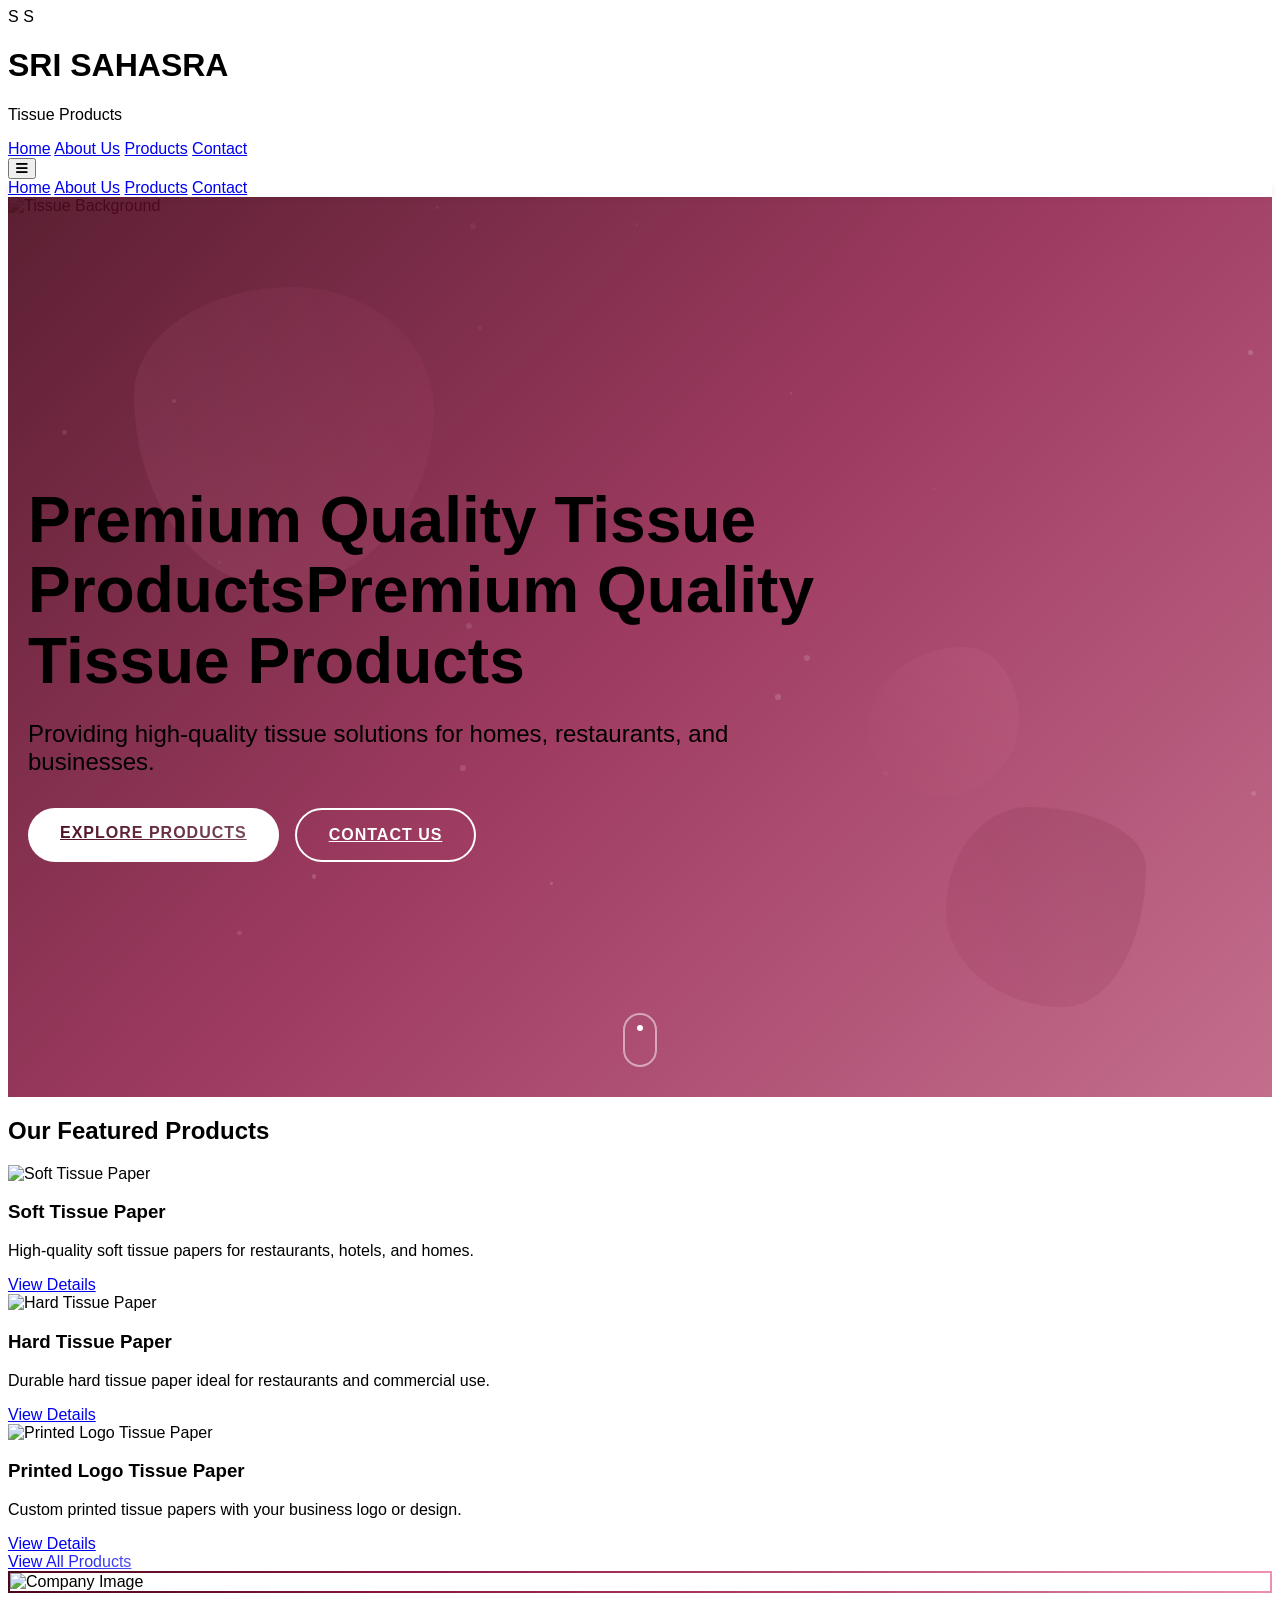
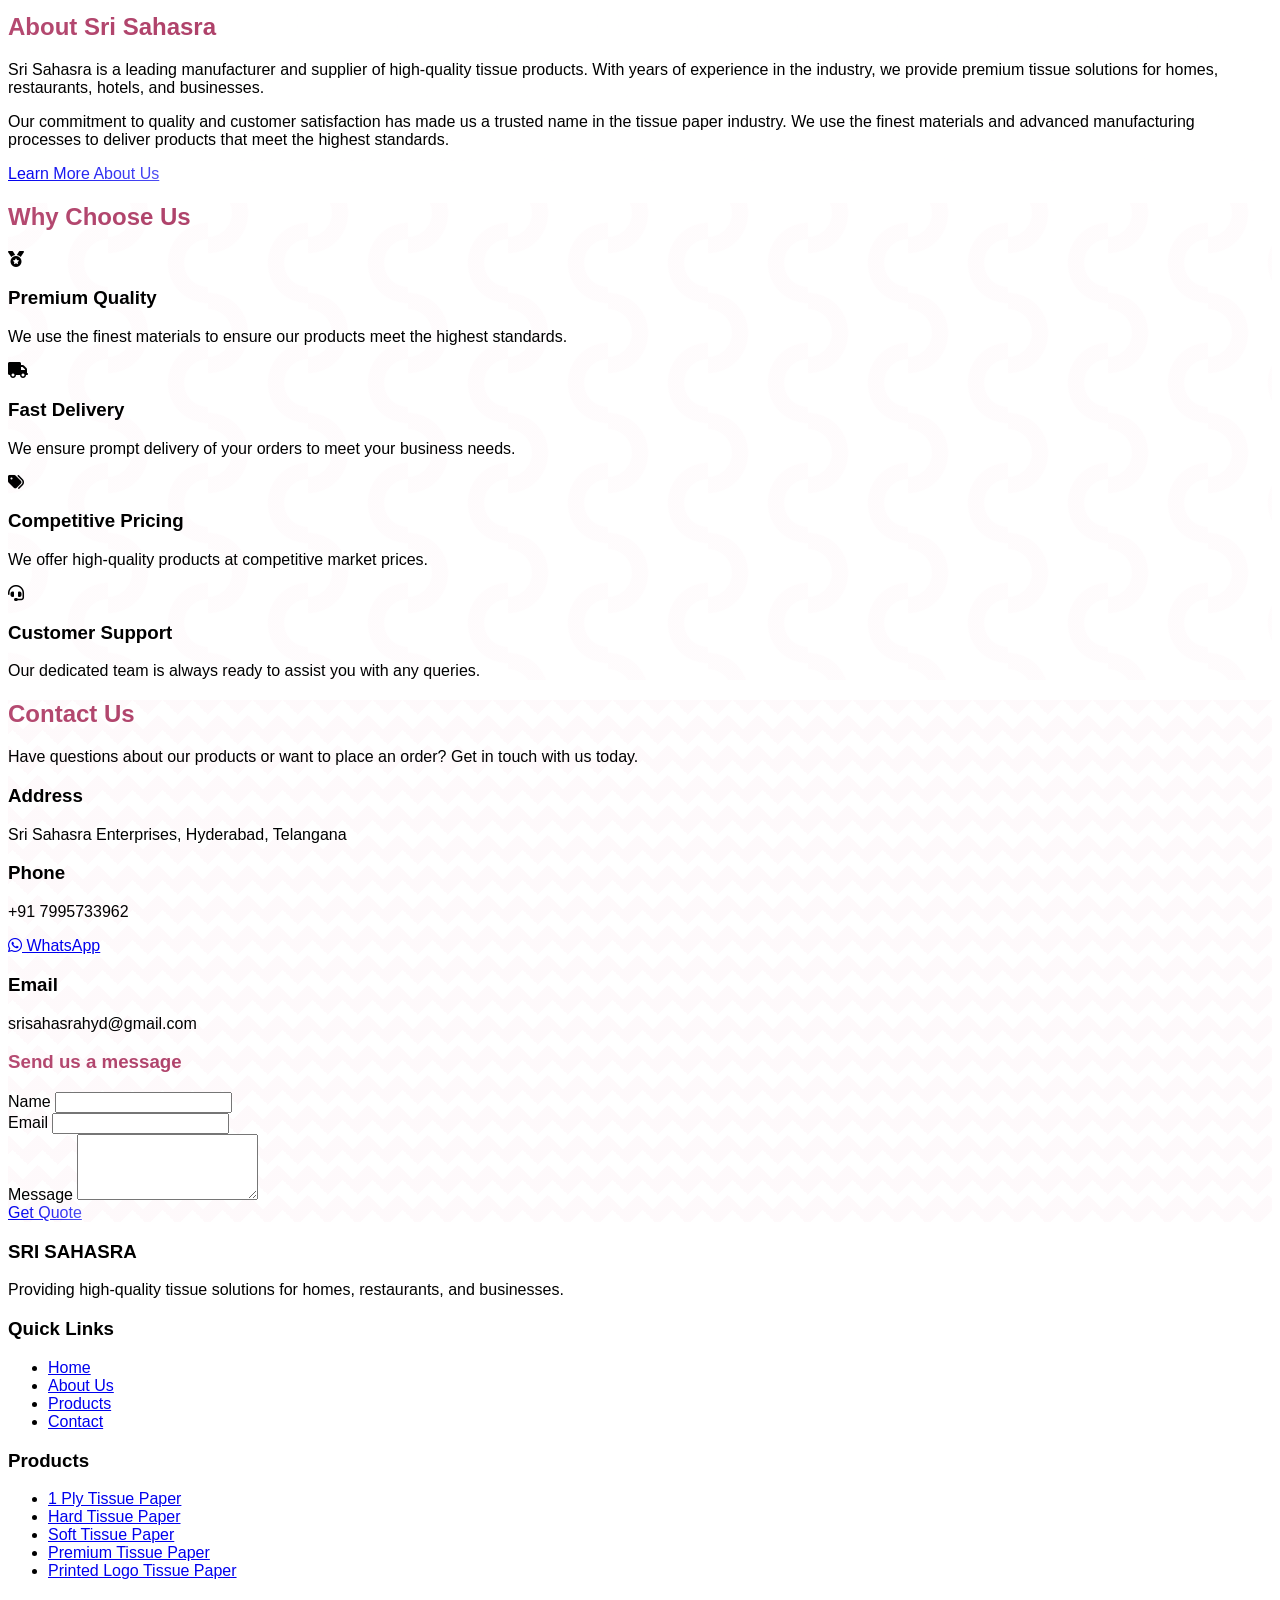
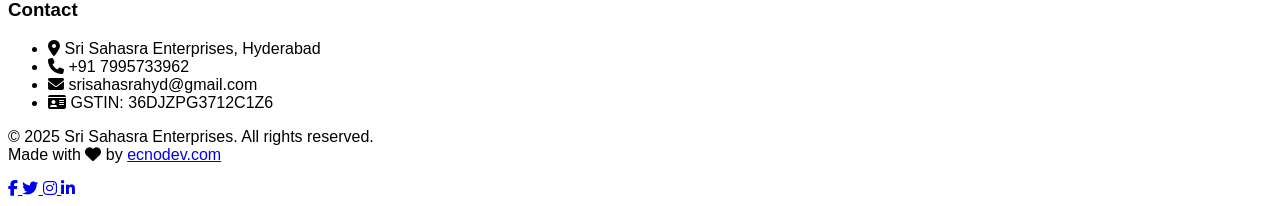
==== commit 16d25cfb: "Added 'Made with love by ecnodev.com' to footer of all pages" ====
--- a/index.html
+++ b/index.html
@@ -332,7 +332,8 @@
             </div>
             <div class="border-t border-[#8E1946] mt-8 pt-6 flex flex-col md:flex-row justify-between items-center">
                 <p class="text-gray-300 mb-4 md:mb-0">
-                    &copy; 2025 Sri Sahasra Enterprises. All rights reserved.
+                    &copy; 2025 Sri Sahasra Enterprises. All rights reserved. <br>
+                    <span class="text-sm mt-2 inline-block">Made with <i class="fas fa-heart text-[#F091B2]"></i> by <a href="https://ecnodev.com" target="_blank" class="text-[#F091B2] hover:text-white">ecnodev.com</a></span>
                 </p>
                 <div class="flex space-x-4">
                     <a href="#" class="text-gray-300 hover:text-[#F091B2]">
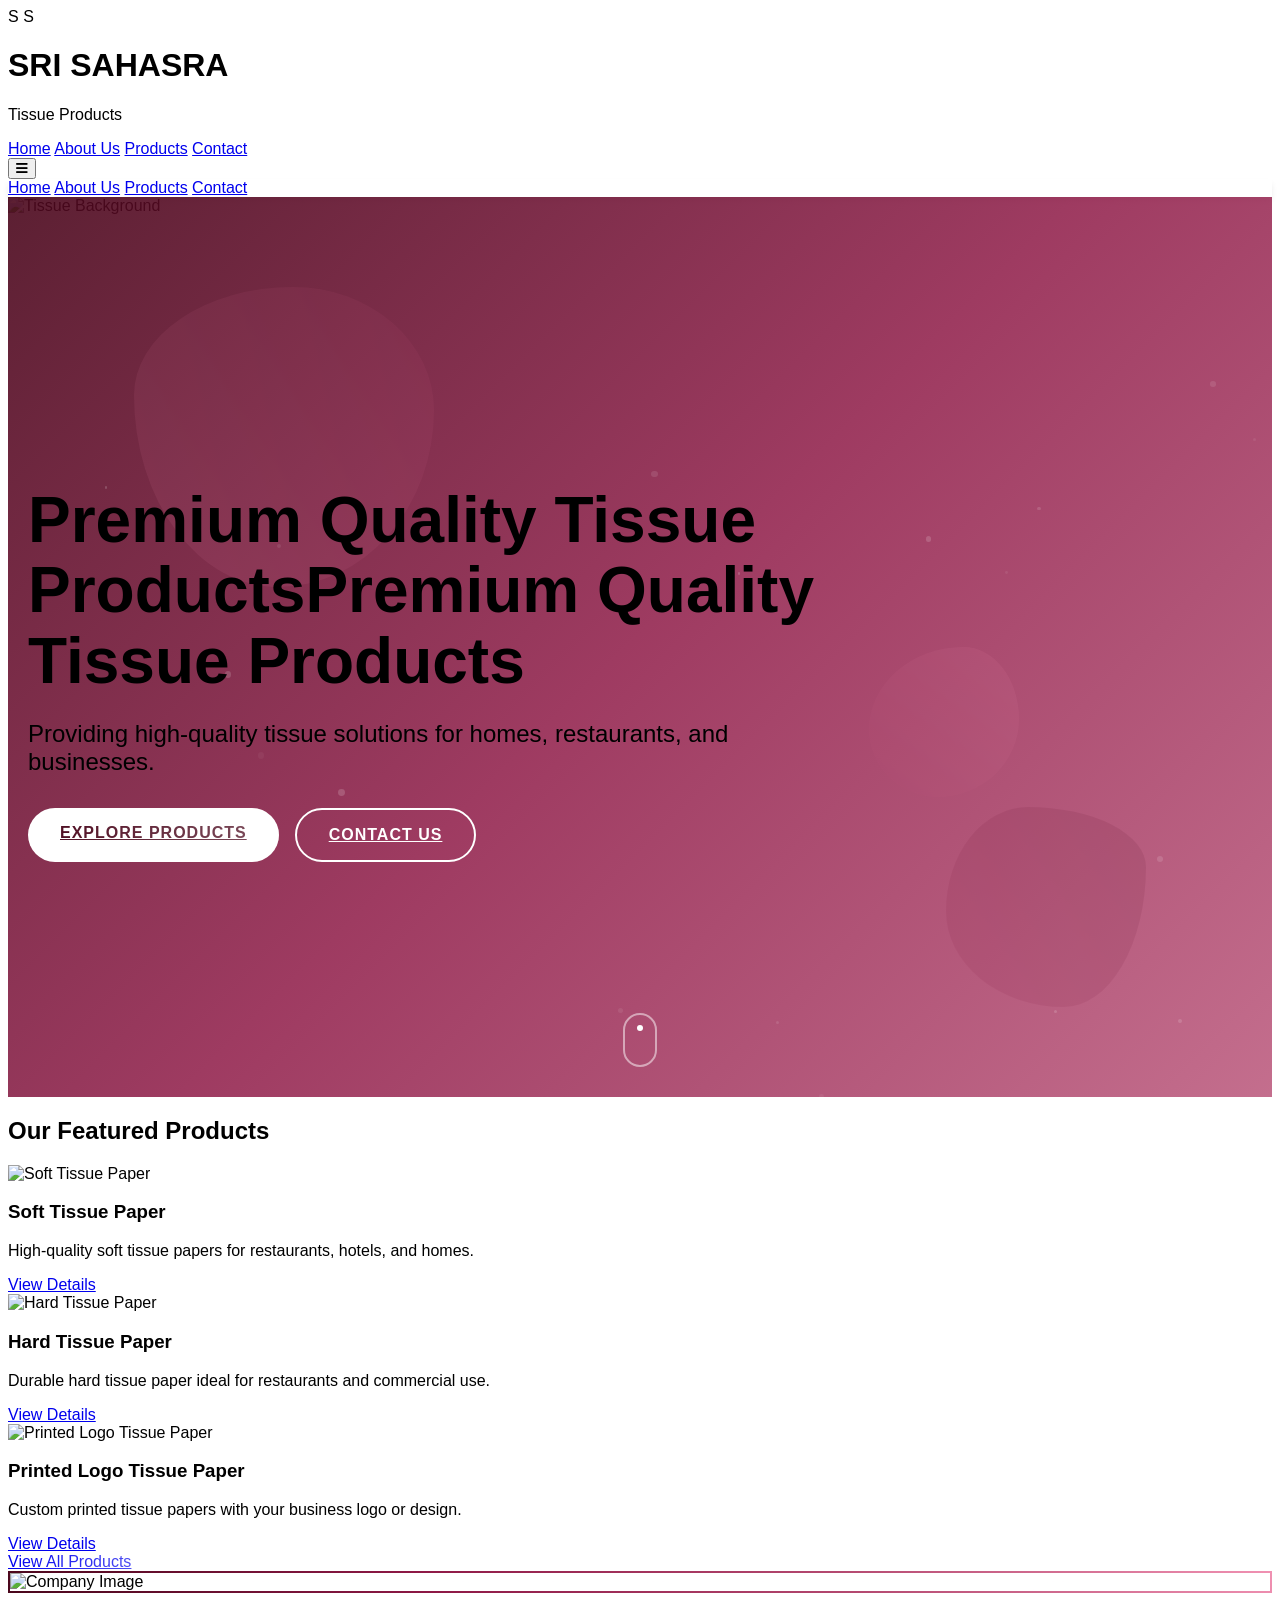
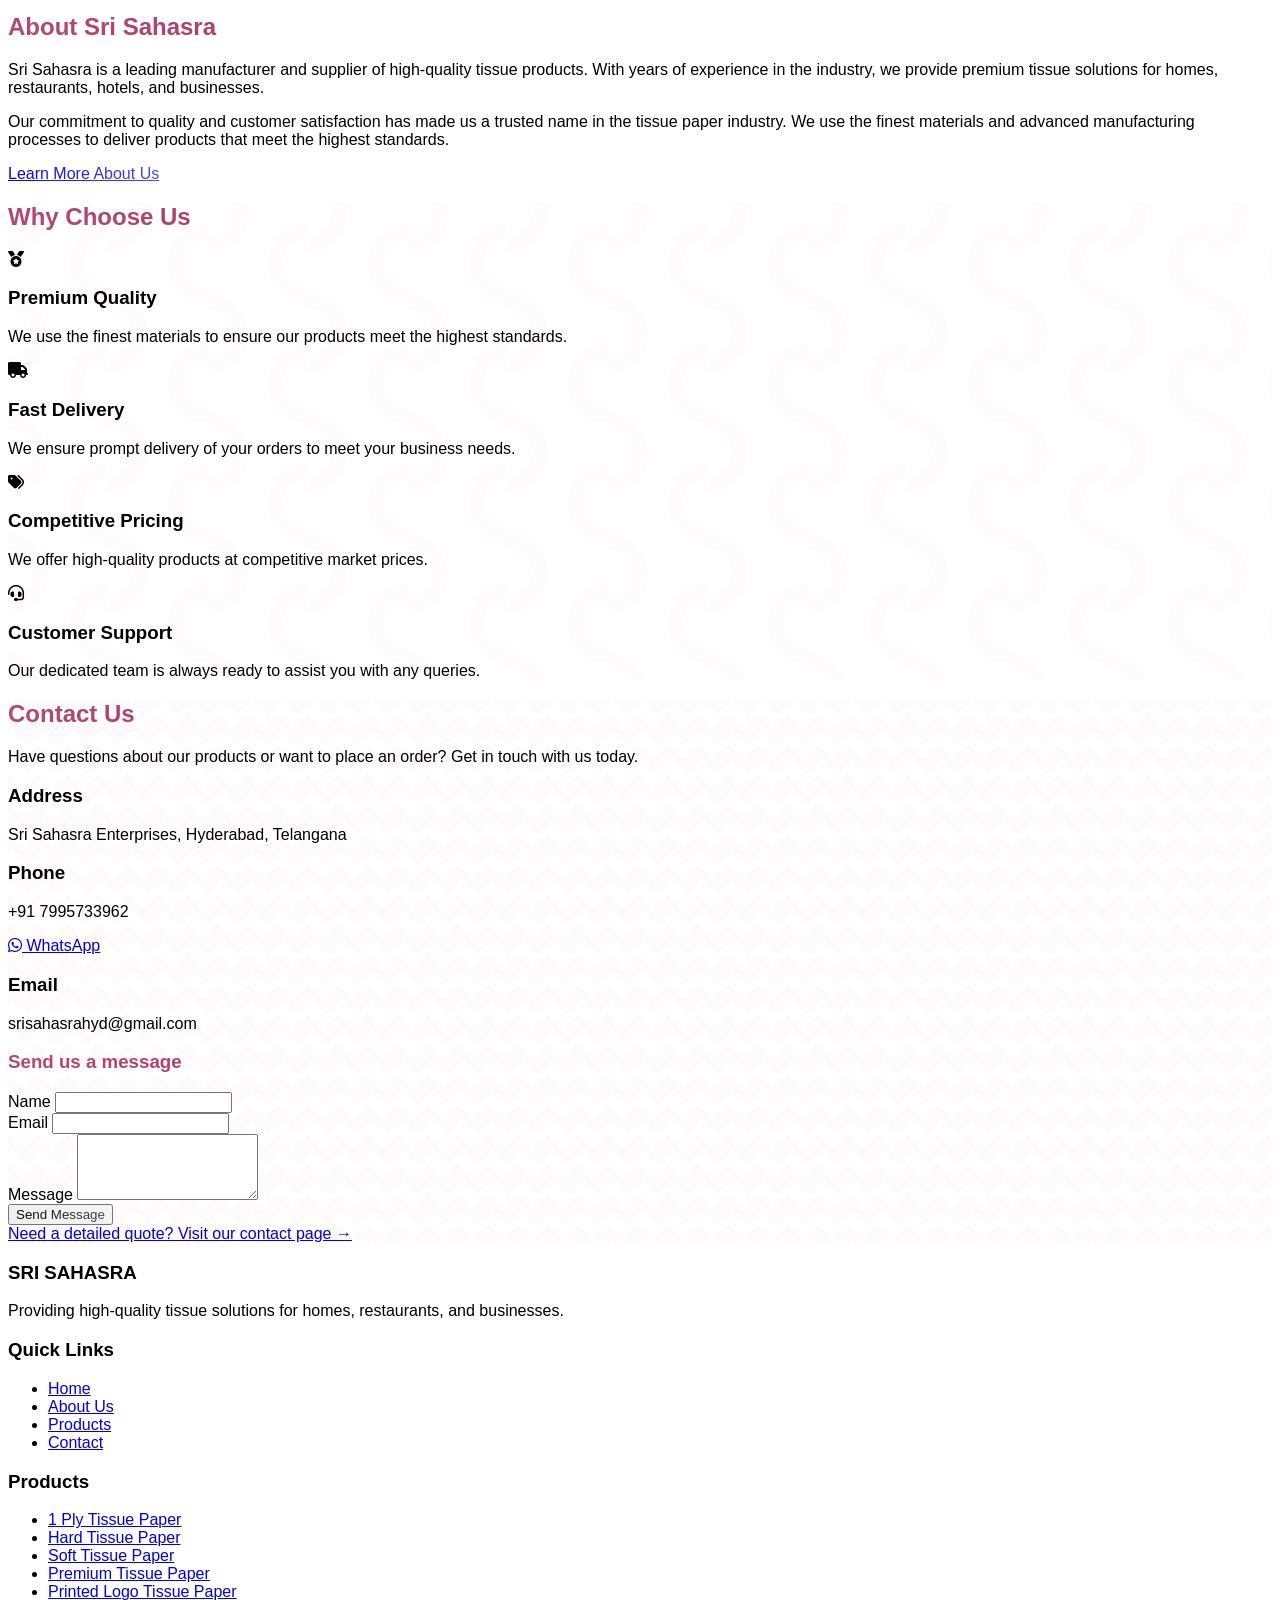
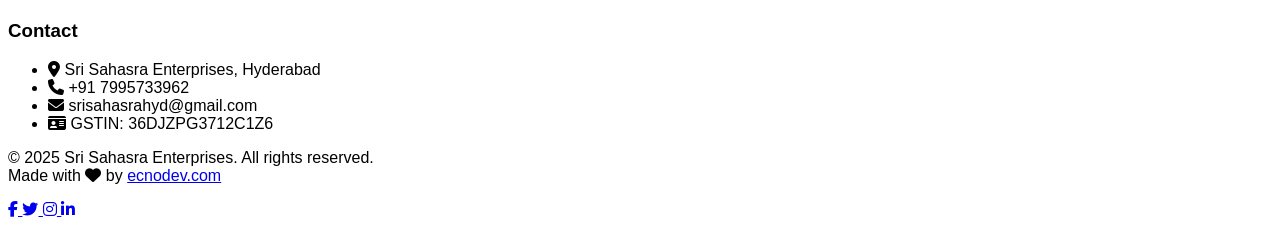
==== commit d48e0a2a: "Fixed contact form on homepage to have proper submit button and added link to contact page for quote" ====
--- a/index.html
+++ b/index.html
@@ -270,9 +270,14 @@
                         <input type="hidden" name="_next" value="thank-you.html">
                         <!-- Email subject prefix -->
                         <input type="hidden" name="_subject" value="New Contact Form Submission - Sri Sahasra Homepage">
-                        <a href="contact.html" class="bg-[#4A071C] text-white font-medium px-6 py-3 rounded-md hover:bg-[#8E1946] w-full shadow-sm shine-effect text-center inline-block">
-                            Get Quote
-                        </a>
+                        <button type="submit" class="bg-[#4A071C] text-white font-medium px-6 py-3 rounded-md hover:bg-[#8E1946] w-full shadow-sm shine-effect text-center">
+                            Send Message
+                        </button>
+                        <div class="mt-4 text-center">
+                            <a href="contact.html" class="text-[#8E1946] hover:text-[#B54A71] inline-block">
+                                Need a detailed quote? Visit our contact page →
+                            </a>
+                        </div>
                     </form>
                 </div>
             </div>
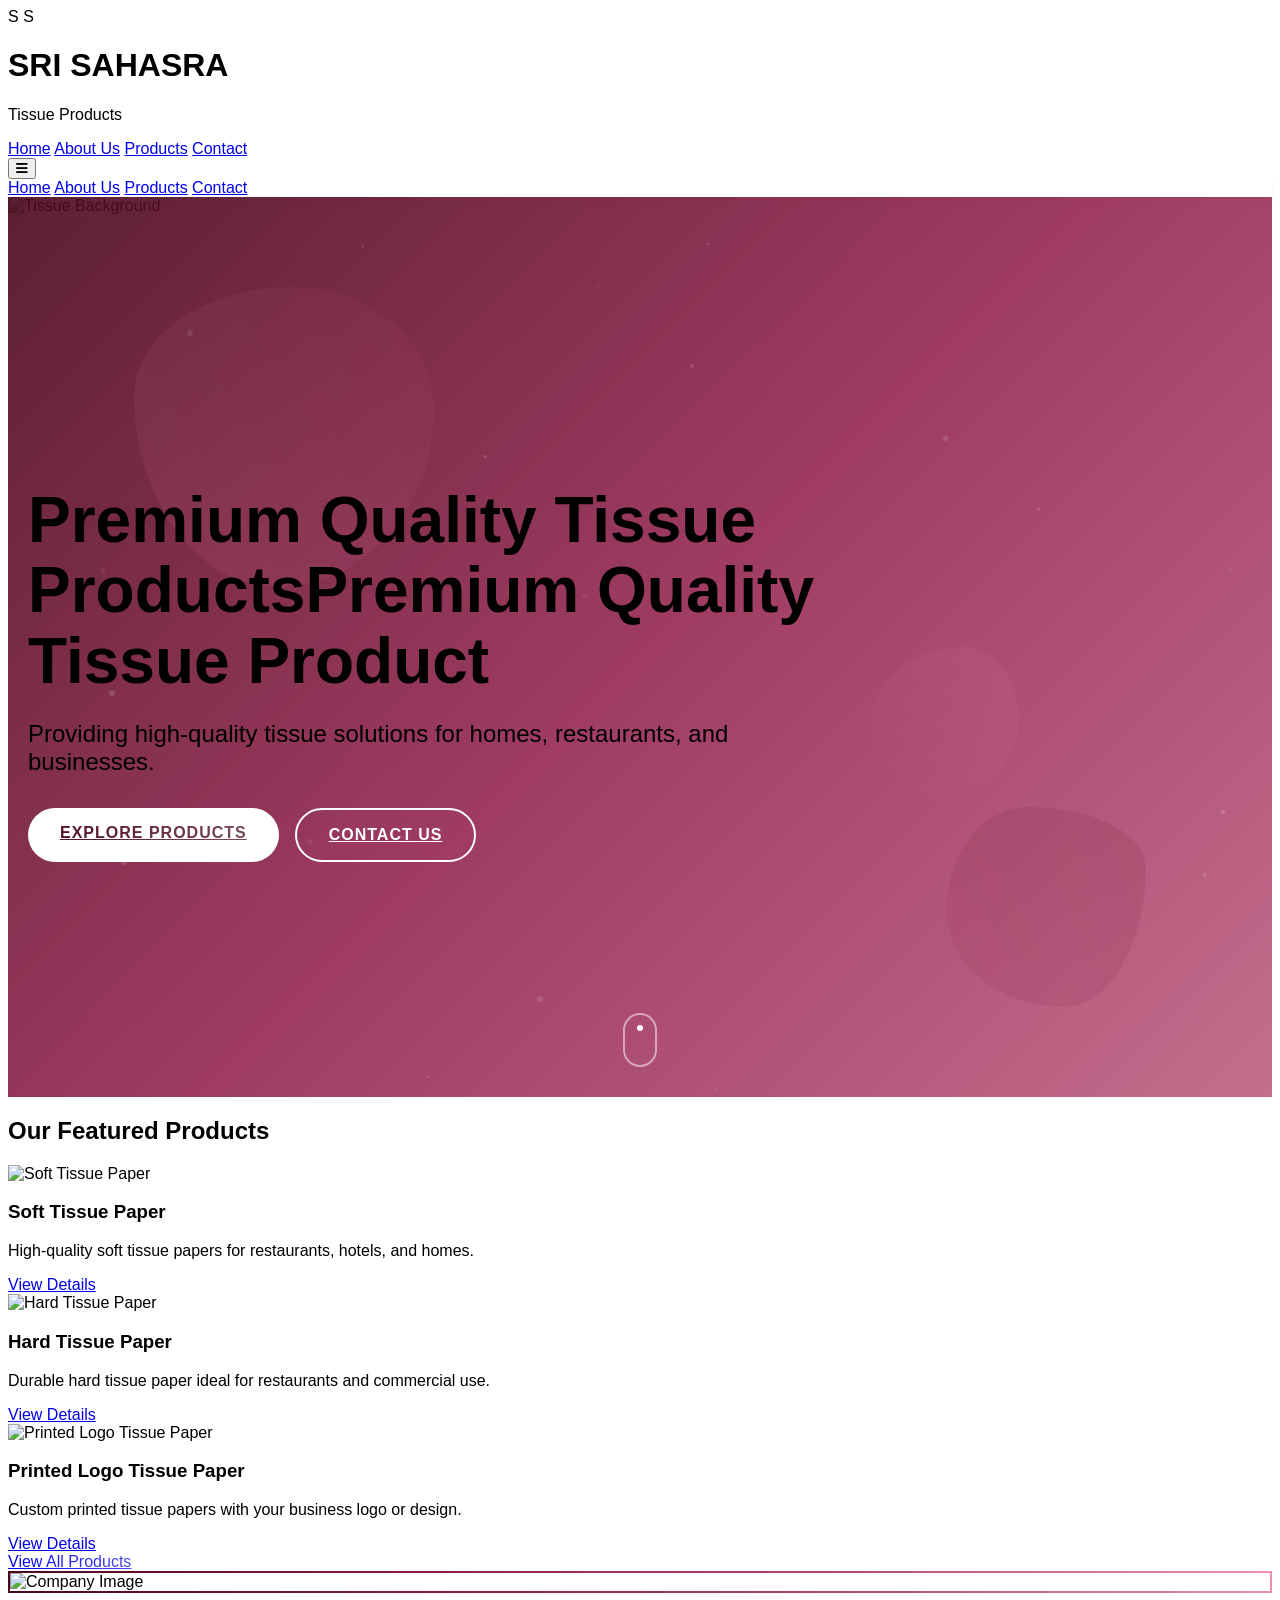
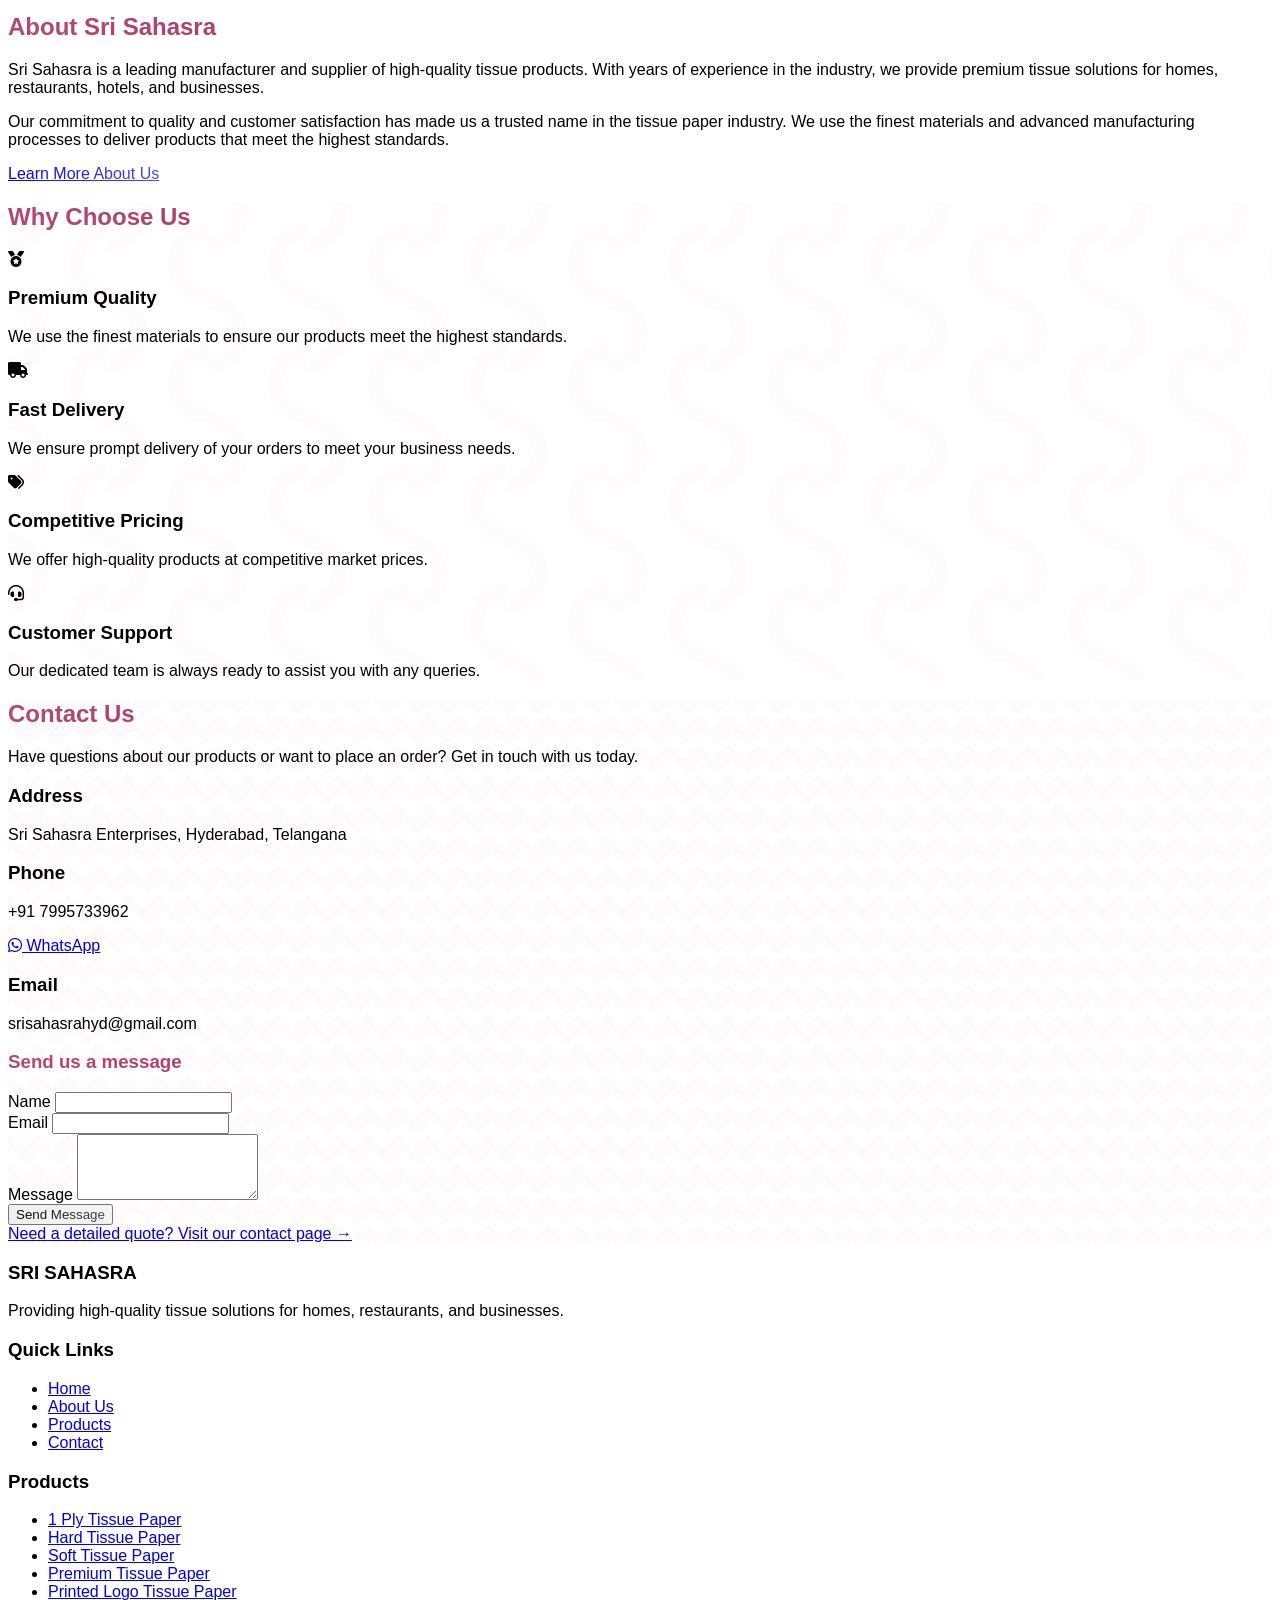
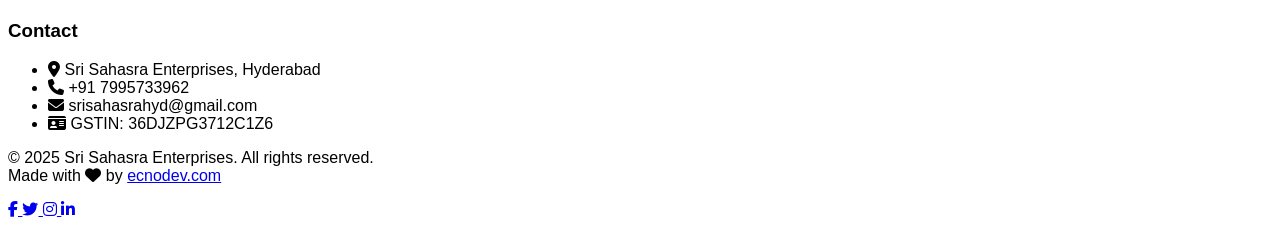
==== commit 06c766f4: "Updated Formspree endpoint to xovdenao on all forms" ====
--- a/index.html
+++ b/index.html
@@ -250,7 +250,7 @@
                 </div>
                 <div class="md:w-1/2 bg-white p-6 rounded-lg shadow-md animate-on-scroll" data-animation="animate-slide-right">
                     <h3 class="text-xl font-semibold mb-4 gradient-text">Send us a message</h3>
-                    <form action="https://formspree.io/f/meqvbkon" method="POST">
+                    <form action="https://formspree.io/f/xovdenao" method="POST">
                         <!-- This form uses Formspree to send emails to srisahasrahyd@gmail.com -->
                         <div class="mb-4">
                             <label for="name" class="block text-gray-700 mb-2">Name</label>
